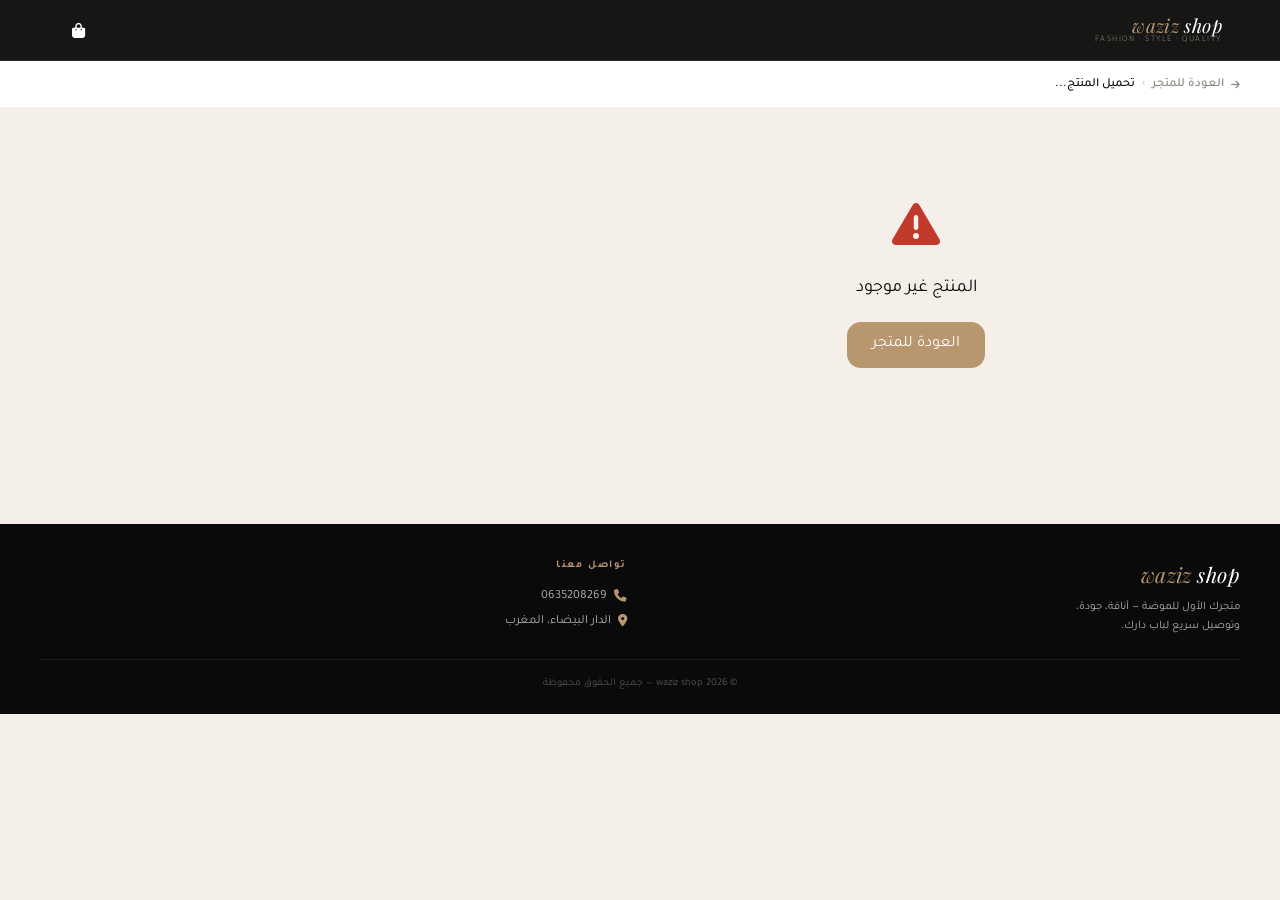
==== product.html @ 0f216b94 "Update product.html" ====
<!DOCTYPE html>
<html lang="ar" dir="rtl">
<head>
    <meta charset="UTF-8">
    <meta name="viewport" content="width=device-width, initial-scale=1.0, viewport-fit=cover">
    <meta name="theme-color" content="#0a0a0a">
    <title>تفاصيل المنتج | waziz shop</title>
    <link rel="preconnect" href="https://fonts.googleapis.com">
    <link rel="preconnect" href="https://fonts.gstatic.com" crossorigin>
    <link href="https://fonts.googleapis.com/css2?family=Tajawal:wght@300;400;500;700;800&family=Playfair+Display:ital@1&display=swap" rel="stylesheet">
    <link rel="stylesheet" href="https://cdnjs.cloudflare.com/ajax/libs/font-awesome/6.4.0/css/all.min.css">
    <style>
        * {
            margin: 0;
            padding: 0;
            box-sizing: border-box;
        }

        :root {
            --ink: #0a0a0a;
            --ink2: #181818;
            --sand: #f4efe8;
            --sand2: #ece6dc;
            --gold: #b8966e;
            --gold2: #d4b896;
            --gold-pale: #f0e6d6;
            --white: #fff;
            --muted: #87877e;
            --muted2: #b5b5ac;
            --red: #c0392b;
            --green: #27ae60;
            --r1: 6px;
            --r2: 14px;
            --r3: 22px;
            --r4: 32px;
            --sh1: 0 1px 4px rgba(0, 0, 0, .06);
            --sh2: 0 4px 24px rgba(0, 0, 0, .08);
            --sh3: 0 12px 48px rgba(0, 0, 0, .14);
            --t: .28s cubic-bezier(.25, .46, .45, .94);
            --tf: .16s cubic-bezier(.25, .46, .45, .94);
        }

        body {
            font-family: 'Tajawal', sans-serif;
            background: var(--sand);
            color: var(--ink);
            line-height: 1.6;
            overflow-x: hidden;
            -webkit-font-smoothing: antialiased;
        }

        img {
            display: block;
            max-width: 100%;
            height: auto;
        }

        button {
            cursor: pointer;
            font-family: 'Tajawal', sans-serif;
            border: none;
            background: none;
        }

        input, select {
            font-family: 'Tajawal', sans-serif;
        }

        a {
            text-decoration: none;
            color: inherit;
        }

        .container {
            max-width: 1200px;
            margin: 0 auto;
            padding: 0 16px;
        }

        /* LOADING SPINNER */
        .loading-overlay {
            position: fixed;
            top: 0;
            left: 0;
            right: 0;
            bottom: 0;
            background: var(--ink);
            z-index: 9999;
            display: flex;
            align-items: center;
            justify-content: center;
            transition: opacity 0.4s ease, visibility 0.4s ease;
        }

        .loading-spinner {
            width: 60px;
            height: 60px;
            border: 3px solid rgba(184, 150, 110, 0.2);
            border-top-color: var(--gold);
            border-right-color: var(--gold);
            border-radius: 50%;
            animation: spin 0.8s linear infinite;
        }

        @keyframes spin {
            to { transform: rotate(360deg); }
        }

        .loading-overlay.hide {
            opacity: 0;
            visibility: hidden;
        }

        /* HEADER */
        header {
            position: sticky;
            top: 0;
            z-index: 900;
            background: rgba(10, 10, 10, .95);
            backdrop-filter: blur(18px);
            -webkit-backdrop-filter: blur(18px);
            border-bottom: 1px solid rgba(184, 150, 110, .14);
        }

        .hdr {
            max-width: 1200px;
            margin: 0 auto;
            padding: 0 18px;
            height: 60px;
            display: flex;
            align-items: center;
            justify-content: space-between;
        }

        .logo {
            display: flex;
            flex-direction: column;
            line-height: 1.1;
            cursor: pointer;
        }

        .logo-main {
            font-family: 'Playfair Display', serif;
            font-size: 19px;
            font-style: italic;
            color: var(--white);
            letter-spacing: .02em;
        }

        .logo-main span {
            color: var(--gold);
        }

        .logo-sub {
            font-size: 8.5px;
            color: var(--muted);
            letter-spacing: .18em;
            text-transform: uppercase;
            font-weight: 300;
        }

        .hdr-actions {
            display: flex;
            align-items: center;
            gap: 2px;
        }

        .hdr-btn {
            width: 40px;
            height: 40px;
            display: flex;
            align-items: center;
            justify-content: center;
            color: var(--white);
            font-size: 15px;
            border-radius: 50%;
            transition: background var(--tf);
        }

        .hdr-btn:hover {
            background: rgba(255, 255, 255, .08);
        }

        /* BREADCRUMB */
        .breadcrumb-bar {
            background: var(--white);
            border-bottom: 1px solid rgba(0, 0, 0, .06);
            padding: 0 18px;
        }

        .breadcrumb-inner {
            max-width: 1200px;
            margin: 0 auto;
            height: 46px;
            display: flex;
            align-items: center;
        }

        .back-link {
            display: inline-flex;
            align-items: center;
            gap: 7px;
            font-size: 12.5px;
            font-weight: 500;
            color: var(--muted);
            transition: color var(--tf);
        }

        .back-link:hover {
            color: var(--ink);
        }

        .back-link i {
            font-size: 10px;
        }

        .crumb-sep {
            color: var(--muted2);
            font-size: 10px;
            margin: 0 7px;
        }

        .crumb-cur {
            font-size: 12.5px;
            color: var(--ink);
            font-weight: 500;
            white-space: nowrap;
            overflow: hidden;
            text-overflow: ellipsis;
            max-width: 170px;
        }

        /* PRODUCT DETAIL LAYOUT */
        .playout {
            max-width: 1200px;
            margin: 0 auto;
            padding: 32px 16px 56px;
            display: grid;
            grid-template-columns: 1fr;
            gap: 32px;
        }

        @media (min-width: 720px) {
            .playout {
                grid-template-columns: 1fr 1fr;
                align-items: start;
            }
        }

        @media (min-width: 1000px) {
            .playout {
                grid-template-columns: 1.1fr .9fr;
                gap: 48px;
            }
        }

        /* GALLERY */
        .gallery-main {
            position: relative;
            border-radius: var(--r3);
            overflow: hidden;
            background: var(--sand2);
            aspect-ratio: 1;
            margin-bottom: 12px;
        }

        .gallery-main img {
            width: 100%;
            height: 100%;
            object-fit: cover;
        }

        .gthumbs {
            display: flex;
            gap: 8px;
            overflow-x: auto;
            padding-bottom: 4px;
            scrollbar-width: thin;
        }

        .gthumbs::-webkit-scrollbar {
            height: 3px;
        }

        .gthumb {
            width: 70px;
            height: 70px;
            flex-shrink: 0;
            border-radius: var(--r1);
            overflow: hidden;
            border: 2px solid transparent;
            background: var(--sand2);
            cursor: pointer;
            transition: border-color var(--tf), transform var(--tf);
        }

        .gthumb img {
            width: 100%;
            height: 100%;
            object-fit: cover;
        }

        .gthumb.active {
            border-color: var(--gold);
        }

        .gthumb:hover {
            transform: scale(1.05);
        }

        /* PRODUCT INFO */
        .ptag {
            display: inline-flex;
            align-items: center;
            gap: 4px;
            font-size: 9.5px;
            letter-spacing: .16em;
            text-transform: uppercase;
            color: var(--gold);
            font-weight: 600;
            margin-bottom: 8px;
        }

        .ptitle {
            font-size: clamp(20px, 3vw, 26px);
            font-weight: 700;
            color: var(--ink);
            line-height: 1.3;
            margin-bottom: 12px;
        }

        .ppricing {
            display: flex;
            align-items: baseline;
            gap: 10px;
            margin-bottom: 8px;
            flex-wrap: wrap;
        }

        .pp-big {
            font-size: 30px;
            font-weight: 800;
            color: var(--gold);
        }

        .pp-big small {
            font-size: 15px;
            font-weight: 500;
        }

        .pp-cross {
            font-size: 15px;
            color: var(--muted2);
            text-decoration: line-through;
        }

        .pp-save {
            font-size: 11px;
            background: rgba(39, 174, 96, .11);
            color: var(--green);
            padding: 2px 8px;
            border-radius: 99px;
            font-weight: 700;
        }

        .deliv-strip {
            display: flex;
            align-items: center;
            gap: 10px;
            background: rgba(39, 174, 96, .07);
            border: 1px solid rgba(39, 174, 96, .18);
            border-radius: var(--r1);
            padding: 10px 14px;
            margin: 16px 0;
            font-size: 13px;
            color: #1a7a40;
            font-weight: 500;
        }

        .deliv-strip i {
            color: var(--green);
            font-size: 14px;
        }

        .pdesc {
            font-size: 13.5px;
            color: var(--muted);
            line-height: 1.7;
            margin-bottom: 20px;
        }

        .odiv {
            height: 1px;
            background: rgba(0, 0, 0, .07);
            margin: 18px 0;
        }

        .olabel {
            font-size: 12px;
            font-weight: 700;
            text-transform: uppercase;
            letter-spacing: .1em;
            color: var(--ink);
            margin-bottom: 10px;
            display: flex;
            align-items: center;
            justify-content: space-between;
        }

        .olabel span {
            font-weight: 400;
            color: var(--gold);
            letter-spacing: 0;
            text-transform: none;
            font-size: 13px;
        }

        .sizes {
            display: flex;
            flex-wrap: wrap;
            gap: 8px;
        }

        .szb {
            min-width: 50px;
            padding: 8px 14px;
            border-radius: var(--r1);
            border: 1.5px solid rgba(0, 0, 0, .13);
            background: var(--white);
            font-size: 13px;
            font-weight: 600;
            text-transform: uppercase;
            color: var(--ink);
            transition: all var(--tf);
        }

        .szb:hover {
            border-color: var(--gold);
        }

        .szb.sel {
            background: var(--ink);
            border-color: var(--ink);
            color: var(--white);
        }

        .meas-tog {
            display: flex;
            align-items: center;
            gap: 8px;
            margin-top: 12px;
            cursor: pointer;
            width: fit-content;
        }

        .meas-tog input {
            cursor: pointer;
            accent-color: var(--gold);
        }

        .meas-tog span {
            font-size: 12.5px;
            color: var(--muted);
        }

        .meas-tog span strong {
            color: var(--gold);
            font-weight: 600;
        }

        .meas-fields {
            display: none;
            grid-template-columns: 1fr 1fr;
            gap: 12px;
            margin-top: 12px;
            padding: 15px;
            background: var(--gold-pale);
            border-radius: var(--r2);
            border: 1px dashed var(--gold2);
        }

        .meas-fields.show {
            display: grid;
        }

        .meas-fields label {
            display: block;
            font-size: 10.5px;
            font-weight: 600;
            color: var(--muted);
            text-transform: uppercase;
            letter-spacing: .1em;
            margin-bottom: 5px;
        }

        .meas-fields input {
            width: 100%;
            padding: 9px 12px;
            border: 1.5px solid rgba(0, 0, 0, .11);
            border-radius: var(--r1);
            font-size: 14px;
            font-weight: 500;
            background: var(--white);
            color: var(--ink);
            outline: none;
            transition: border-color var(--tf);
        }

        .meas-fields input:focus {
            border-color: var(--gold);
        }

        .meas-res {
            grid-column: span 2;
            text-align: center;
            font-size: 13px;
            color: var(--green);
            font-weight: 600;
            display: none;
        }

        .meas-res.show {
            display: block;
        }

        /* TRUST SECTION */
        .trust {
            display: flex;
            gap: 12px;
            padding: 14px;
            background: var(--white);
            border-radius: var(--r2);
            border: 1px solid rgba(0, 0, 0, .055);
            margin: 20px 0;
        }

        .ti {
            flex: 1;
            display: flex;
            flex-direction: column;
            align-items: center;
            gap: 4px;
            text-align: center;
        }

        .ti i {
            font-size: 16px;
            color: var(--gold);
        }

        .ti span {
            font-size: 10px;
            color: var(--muted);
            font-weight: 500;
        }

        /* ORDER CARD */
        .ocard {
            background: var(--white);
            border-radius: var(--r3);
            overflow: hidden;
            box-shadow: var(--sh2);
            border: 1px solid rgba(0, 0, 0, .055);
            margin-top: 20px;
        }

        .ocard-hdr {
            background: var(--ink);
            padding: 16px 18px;
            display: flex;
            align-items: center;
            gap: 10px;
        }

        .ocard-hdr i {
            color: var(--gold);
            font-size: 16px;
        }

        .ocard-hdr h3 {
            color: var(--white);
            font-size: 15px;
            font-weight: 700;
        }

        .ocard-hdr p {
            color: var(--muted2);
            font-size: 10.5px;
            font-weight: 300;
        }

        .ocard-body {
            padding: 20px;
        }

        .frow {
            display: grid;
            grid-template-columns: 1fr 1fr;
            gap: 12px;
        }

        .ff {
            margin-bottom: 14px;
        }

        .ff label {
            display: block;
            font-size: 10.5px;
            font-weight: 700;
            text-transform: uppercase;
            letter-spacing: .1em;
            color: var(--muted);
            margin-bottom: 5px;
        }

        .ff input {
            width: 100%;
            padding: 11px 13px;
            border: 1.5px solid rgba(0, 0, 0, .09);
            border-radius: var(--r1);
            font-size: 13.5px;
            color: var(--ink);
            background: var(--sand);
            outline: none;
            transition: border-color var(--tf), background var(--tf);
        }

        .ff input:focus {
            border-color: var(--gold);
            background: var(--white);
        }

        .ff input.err {
            border-color: var(--red);
        }

        .qty-wrap {
            display: flex;
            border: 1.5px solid rgba(0, 0, 0, .09);
            border-radius: var(--r1);
            overflow: hidden;
            background: var(--sand);
        }

        .qty-btn {
            width: 40px;
            height: 42px;
            background: transparent;
            font-size: 18px;
            color: var(--ink);
            display: flex;
            align-items: center;
            justify-content: center;
            transition: background var(--tf);
        }

        .qty-btn:hover {
            background: var(--sand2);
        }

        .qty-wrap input {
            flex: 1;
            border: none;
            padding: 10px 4px;
            text-align: center;
            font-size: 14px;
            font-weight: 700;
            background: transparent;
            outline: none;
        }

        .sub-btn {
            width: 100%;
            padding: 15px;
            background: linear-gradient(135deg, #181818 0%, #2a2a2a 100%);
            color: var(--white);
            border-radius: var(--r2);
            font-size: 15px;
            font-weight: 700;
            letter-spacing: .04em;
            display: flex;
            align-items: center;
            justify-content: center;
            gap: 10px;
            margin-top: 14px;
            transition: all var(--tf);
            position: relative;
            overflow: hidden;
        }

        .sub-btn::before {
            content: '';
            position: absolute;
            inset: 0;
            background: linear-gradient(135deg, transparent 30%, rgba(184, 150, 110, .22));
        }

        .sub-btn:hover {
            transform: translateY(-1px);
            box-shadow: 0 7px 28px rgba(0, 0, 0, .24);
        }

        .sub-btn:disabled {
            opacity: .6;
            cursor: not-allowed;
            transform: none;
            box-shadow: none;
        }

        /* SUCCESS MESSAGE */
        .osuccess {
            padding: 35px 25px;
            text-align: center;
        }

        .suc-icon {
            width: 65px;
            height: 65px;
            background: rgba(39, 174, 96, .11);
            border-radius: 50%;
            display: flex;
            align-items: center;
            justify-content: center;
            margin: 0 auto 16px;
            font-size: 28px;
            color: var(--green);
        }

        .osuccess h3 {
            font-size: 18px;
            font-weight: 700;
            margin-bottom: 8px;
        }

        .osuccess p {
            font-size: 13px;
            color: var(--muted);
            line-height: 1.6;
        }

        .suc-back {
            margin-top: 20px;
            padding: 10px 25px;
            background: var(--ink);
            color: var(--white);
            border-radius: var(--r2);
            font-size: 13px;
            font-weight: 600;
            cursor: pointer;
            display: inline-flex;
            align-items: center;
            gap: 8px;
        }

        /* ALERT */
        .alert-ov {
            position: fixed;
            inset: 0;
            z-index: 9000;
            display: flex;
            align-items: center;
            justify-content: center;
            padding: 18px;
            background: rgba(0, 0, 0, .38);
            backdrop-filter: blur(5px);
            opacity: 0;
            pointer-events: none;
            transition: opacity var(--t);
        }

        .alert-ov.open {
            opacity: 1;
            pointer-events: all;
        }

        .alert-card {
            background: var(--white);
            border-radius: var(--r3);
            padding: 28px 24px;
            max-width: 300px;
            width: 100%;
            text-align: center;
            box-shadow: var(--sh3);
            transform: scale(.93);
            transition: transform var(--t);
        }

        .alert-ov.open .alert-card {
            transform: scale(1);
        }

        .alert-icon {
            font-size: 28px;
            margin-bottom: 12px;
        }

        .alert-title {
            font-size: 16px;
            font-weight: 700;
            margin-bottom: 8px;
        }

        .alert-msg {
            font-size: 12.5px;
            color: var(--muted);
            line-height: 1.6;
            margin-bottom: 18px;
        }

        .alert-ok {
            padding: 9px 28px;
            background: var(--ink);
            color: var(--white);
            border-radius: var(--r2);
            font-size: 12.5px;
            font-weight: 700;
            cursor: pointer;
        }

        /* TOAST */
        .toast {
            position: fixed;
            bottom: 26px;
            left: 50%;
            transform: translateX(-50%) translateY(18px);
            background: var(--ink);
            color: var(--white);
            padding: 10px 20px;
            border-radius: 99px;
            font-size: 12.5px;
            font-weight: 500;
            z-index: 9999;
            pointer-events: none;
            opacity: 0;
            transition: all .28s cubic-bezier(.34, 1.56, .64, 1);
            white-space: nowrap;
        }

        .toast.show {
            opacity: 1;
            transform: translateX(-50%) translateY(0);
        }

        .toast.ok {
            background: var(--green);
        }

        .toast.err {
            background: var(--red);
        }

        /* FOOTER */
        footer {
            background: var(--ink);
            color: rgba(255, 255, 255, .68);
            padding: 34px 20px 22px;
            margin-top: 40px;
        }

        .footer-in {
            max-width: 1200px;
            margin: 0 auto;
            display: grid;
            grid-template-columns: 1fr 1fr;
            gap: 26px;
            padding-bottom: 22px;
            border-bottom: 1px solid rgba(255, 255, 255, .07);
        }

        .fb .logo-main {
            font-size: 21px;
            margin-bottom: 6px;
        }

        .fb p {
            font-size: 11.5px;
            line-height: 1.7;
            max-width: 190px;
        }

        .fc h4 {
            font-size: 10.5px;
            text-transform: uppercase;
            letter-spacing: .15em;
            color: var(--gold);
            font-weight: 600;
            margin-bottom: 11px;
        }

        .fc p {
            font-size: 12.5px;
            margin-bottom: 5px;
            display: flex;
            align-items: center;
            gap: 7px;
        }

        .footer-bot {
            max-width: 1200px;
            margin: 0 auto;
            padding-top: 16px;
            text-align: center;
            font-size: 10.5px;
            color: rgba(255, 255, 255, .3);
        }

        @media (max-width: 600px) {
            .frow {
                grid-template-columns: 1fr;
                gap: 0;
            }
            .gthumb {
                width: 55px;
                height: 55px;
            }
            .trust {
                flex-wrap: wrap;
            }
            .ti {
                min-width: 80px;
            }
        }

        @media (max-width: 480px) {
            .footer-in {
                grid-template-columns: 1fr;
                gap: 20px;
                text-align: center;
            }
            .fb p {
                max-width: 100%;
            }
            .fc p {
                justify-content: center;
            }
        }
    </style>
</head>
<body>

<!-- LOADING SPINNER -->
<div class="loading-overlay" id="loadingOverlay">
    <div class="loading-spinner"></div>
</div>

<!-- HEADER -->
<header>
    <div class="hdr">
        <div class="logo" onclick="window.location.href='index.html'">
            <div class="logo-main"><span>waziz</span> shop</div>
            <div class="logo-sub">fashion · style · quality</div>
        </div>
        <div class="hdr-actions">
            <button class="hdr-btn" onclick="window.location.href='cart.html'" aria-label="السلة">
                <i class="fas fa-bag-shopping"></i>
            </button>
        </div>
    </div>
</header>

<!-- BREADCRUMB -->
<div class="breadcrumb-bar">
    <div class="breadcrumb-inner">
        <a href="shop.html" class="back-link">
            <i class="fas fa-arrow-right"></i>
            <span>العودة للمتجر</span>
        </a>
        <span class="crumb-sep">›</span>
        <span class="crumb-cur" id="breadcrumbName">تحميل المنتج...</span>
    </div>
</div>

<!-- PRODUCT DETAIL CONTENT -->
<div class="playout" id="productLayout">
    <div style="text-align: center; padding: 60px 20px;">
        <i class="fas fa-spinner fa-spin" style="font-size: 32px; color: var(--gold);"></i>
        <p style="margin-top: 16px;">جاري تحميل المنتج...</p>
    </div>
</div>

<!-- ALERT MODAL -->
<div class="alert-ov" id="alertOv">
    <div class="alert-card">
        <div class="alert-icon" id="alertIcon">⚠️</div>
        <div class="alert-title" id="alertTitle"></div>
        <div class="alert-msg" id="alertMsg"></div>
        <button class="alert-ok" onclick="closeAlert()">حسناً</button>
    </div>
</div>

<!-- TOAST -->
<div class="toast" id="toast"></div>

<!-- FOOTER -->
<footer>
    <div class="footer-in">
        <div class="fb">
            <div class="logo-main" style="margin-bottom:6px"><span>waziz</span> shop</div>
            <p>متجرك الأول للموضة — أناقة، جودة، وتوصيل سريع لباب دارك.</p>
        </div>
        <div class="fc">
            <h4>تواصل معنا</h4>
            <p><i class="fas fa-phone" style="color:var(--gold)"></i> 0635208269</p>
            <p><i class="fas fa-location-dot" style="color:var(--gold)"></i> الدار البيضاء، المغرب</p>
        </div>
    </div>
    <div class="footer-bot">© 2026 waziz shop — جميع الحقوق محفوظة</div>
</footer>

<script>
    // المنتجات (نفس البيانات من الكود القديم)
    const productsData = [
        { id: 12, name: "Ensemble likra mkhtat", price: "219", originalPrice: "259", description: "اونصوبل ليكرا توب مليح", cat: "clothes", images: ["Untitled design (6).webp", "Untitled design (7).webp"], sizes: ["m","l","xl"], inStock: true },
        { id: 18, name: "Ensemble t-shirt en SARWAL rido", price: "219", originalPrice: "299", description: "Ensemble t-shirt en SARWAL rido - جودة عالية وتصميم عصري", cat: "clothes", images: ["photo_2026-03-27_23-27-34.webp", "photo_2026-03-27_23-27-39.webp", "photo_2026-03-27_23-27-47.webp"], sizes: ["m","l","xl"], inStock: true },
        { id: 17, name: "ENSEMBLE RIDO BLA JIB (SHOMIS & chort)", price: "199", originalPrice: "299", description: "SHOMIS & chort", cat: "clothes", images: ["Gemini_Generated_Image_tkom7utkom7utkom.webp", "Gemini_Generated_Image_3o2t5k3o2t5k3o2t.webp", "Gemini_Generated_Image_viswvyviswvyvisw.webp"], sizes: ["m","l","xl"], inStock: true },
        { id: 10, name: "Ensemble swid", price: "219", originalPrice: "249", description: "اونصومبل توب غليض تاع البرد .", cat: "clothes", images: ["WhatsApp Image 2026-03-02 at 02.46.23.webp", "WhatsApp Image 2026-03-02 at 02.49.27.webp"], sizes: ["m","l","xl"], inStock: true },
        { id: 6, name: "Sweet nike", price: "199", originalPrice: "299", description: "المليح ثوب مونطوني مقطن.", cat: "clothes", images: ["Gemini_Generated_Image_o3s4y2o3s4y2o3s4.webp", "Gemini_Generated_Image_rk9k64rk9k64rk9k.webp", "Gemini_Generated_Image_dhbtp9dhbtp9dhbt.webp", "Gemini_Generated_Image_3vprbh3vprbh3vpr.webp"], sizes: ["m","l","xl"], inStock: false },
        { id: 9, name: "Ensemble Rédou b sensla", price: "229", originalPrice: "299", description: "اونصومبل توب غليض تاع البرد بالسنسلة مزيانة فيه جياب.", cat: "clothes", images: ["1760905019_IMG_0375.webp", "Untitled design (29).webp", "Untitled design (30).webp"], sizes: ["m","l","xl","xxl"], inStock: true },
        { id: 13, name: "Ensemble rido shomis et srwal", price: "199", originalPrice: "259", description: "Ensemble rido shomis et srwal", cat: "clothes", images: ["1754474745_WhatsApp Image 2025-08-05 at 23.47.53 (2).webp", "1754474745_WhatsApp Image 2025-08-05 at 23.47.53.webp", "1754474745_WhatsApp Image 2025-08-05 at 23.47.53 (1).webp"], sizes: ["m","l","xl"], inStock: true },
        { id: 14, name: "Ensemble sweet likra simple", price: "219", originalPrice: "299", description: "سويت ليكرا مليح.", cat: "clothes", images: ["3.webp", "1.webp", "2.webp"], sizes: ["m","l","xl"], inStock: true },
        { id: 1, name: "Ensemble nike", price: "219", originalPrice: "299", description: "اونسومبل NIKE صيفي لرجال 💥 التوب مونطوني مقطن", cat: "clothes", images: ["1757028183_instagram-1756553237064.webp", "1757028183_IMG_20250830_122844_404 (1).webp"], sizes: ["m","l","xl"], inStock: false },
        { id: 15, name: "ساعة رجالية Casio", price: "199", originalPrice: "230", description: "✅ مصنوعة من مواد قوية مقاومة للصدمات والتآكل ✅ أناقة 💼 + مقاومة للماء 💧 + جودة عالية 🔋 ✅ مثالية للرجال", cat: "watches", images: ["photo_2025-10-25_21-42-52 (5).webp", "photo_2026-03-20_16-48-35.webp", "photo_2025-10-25_21-42-52 (2).webp", "photo_2025-10-25_21-42-52 (3).webp", "photo_2025-10-25_21-42-52 (4).webp"], sizes: [], inStock: true }
    ];

    let selectedSize = '';

    function getProductIdFromUrl() {
        const params = new URLSearchParams(window.location.search);
        return parseInt(params.get('id'));
    }

    function showToast(message, type = '') {
        const toast = document.getElementById('toast');
        toast.textContent = message;
        toast.className = 'toast show' + (type ? ' ' + type : '');
        setTimeout(() => toast.classList.remove('show'), 2600);
    }

    function showAlert(icon, title, msg) {
        document.getElementById('alertIcon').textContent = icon;
        document.getElementById('alertTitle').textContent = title;
        document.getElementById('alertMsg').textContent = msg;
        document.getElementById('alertOv').classList.add('open');
    }

    function closeAlert() {
        document.getElementById('alertOv').classList.remove('open');
    }

    function validatePhone(phone) {
        return /^(06|07)\d{8}$/.test(phone.replace(/\s/g, ''));
    }

    function changeQuantity(delta) {
        const qtyInput = document.getElementById('orderQuantity');
        if (qtyInput) {
            let newVal = parseInt(qtyInput.value) + delta;
            if (newVal < 1) newVal = 1;
            qtyInput.value = newVal;
        }
    }

    function renderProductDetails() {
        const productId = getProductIdFromUrl();
        const product = productsData.find(p => p.id === productId);
        
        if (!product) {
            document.getElementById('productLayout').innerHTML = `
                <div style="text-align: center; padding: 60px 20px;">
                    <i class="fas fa-exclamation-triangle" style="font-size: 48px; color: var(--red);"></i>
                    <p style="margin-top: 20px; font-size: 18px;">المنتج غير موجود</p>
                    <a href="shop.html" style="display: inline-block; margin-top: 20px; padding: 10px 25px; background: var(--gold); color: white; border-radius: var(--r2);">العودة للمتجر</a>
                </div>
            `;
            return null;
        }
        
        document.getElementById('breadcrumbName').textContent = product.name;
        
        const disc = Math.round((1 - +product.price / +product.originalPrice) * 100);
        const saved = +product.originalPrice - +product.price;
        
        const thumbs = product.images.map((img, idx) => `
            <div class="gthumb ${idx === 0 ? 'active' : ''}" data-img="${img}">
                <img src="${img}" alt="" loading="lazy">
            </div>
        `).join('');
        
        const sizeOptions = product.sizes && product.sizes.length ? `
            <div class="odiv"></div>
            <div class="olabel">اختر القياس <span id="selectedSizeLabel"></span></div>
            <div class="sizes" id="sizesContainer">
                ${product.sizes.map(s => `<button class="szb" data-size="${s}">${s.toUpperCase()}</button>`).join('')}
            </div>
            <label class="meas-tog">
                <input type="checkbox" id="measCb">
                <span>لا أعرف قياسي — <strong>احسب قياسك</strong></span>
            </label>
            <div class="meas-fields" id="measFields">
                <div><label>الطول (سم)</label><input type="number" id="heightInput" placeholder="175"></div>
                <div><label>الوزن (كغم)</label><input type="number" id="weightInput" placeholder="75"></div>
                <div class="meas-res" id="measRes"></div>
            </div>
        ` : '';
        
        const html = `
            <div>
                <div class="gallery-main">
                    <img src="${product.images[0]}" alt="${product.name}" id="mainProductImage">
                </div>
                ${product.images.length > 1 ? `<div class="gthumbs" id="galleryThumbs">${thumbs}</div>` : ''}
            </div>
            <div>
                <p class="ptag"><i class="fas fa-star"></i> وصل حديثاً</p>
                <h1 class="ptitle">${product.name}</h1>
                <div class="ppricing">
                    <span class="pp-big">${product.price} <small>درهم</small></span>
                    <span class="pp-cross">${product.originalPrice} درهم</span>
                    ${disc > 0 ? `<span class="pp-save">وفّر ${saved} درهم</span>` : ''}
                </div>
                <div class="deliv-strip">
                    <i class="fas fa-truck-fast"></i>
                    <span>توصيل مجاني — الدفع عند الاستلام</span>
                </div>
                <p class="pdesc">${product.description}</p>
                
                ${sizeOptions}
                
                <div class="odiv"></div>
                <div class="trust">
                    <div class="ti"><i class="fas fa-shield-halved"></i><span>شراء آمن</span></div>
                    <div class="ti"><i class="fas fa-rotate-left"></i><span>ضمان الجودة</span></div>
                    <div class="ti"><i class="fas fa-headset"></i><span>دعم 24/7</span></div>
                    <div class="ti"><i class="fas fa-truck"></i><span>توصيل سريع</span></div>
                </div>
                
                <div class="ocard">
                    <div class="ocard-hdr">
                        <i class="fas fa-lock"></i>
                        <div><h3>إتمام الطلب</h3><p>ادفع عند الاستلام · توصيل مجاني</p></div>
                    </div>
                    <div class="ocard-body">
                        <div class="frow">
                            <div class="ff"><label>الاسم الكامل</label><input type="text" id="customerName" placeholder="أحمد العلوي"></div>
                            <div class="ff"><label>رقم الهاتف</label><input type="tel" id="customerPhone" placeholder="06XXXXXXXX"></div>
                        </div>
                        <div class="frow">
                            <div class="ff"><label>المدينة</label><input type="text" id="customerCity" placeholder="الدار البيضاء"></div>
                            <div class="ff"><label>الكمية</label>
                                <div class="qty-wrap">
                                    <button class="qty-btn" onclick="changeQuantity(-1)">−</button>
                                    <input type="number" id="orderQuantity" value="1" min="1">
                                    <button class="qty-btn" onclick="changeQuantity(1)">+</button>
                                </div>
                            </div>
                        </div>
                        <div class="ff"><label>العنوان الكامل</label><input type="text" id="customerAddress" placeholder="الحي، الشارع، رقم المنزل..."></div>
                        <button class="sub-btn" id="submitOrderBtn">
                            <i class="fas fa-check-circle"></i> تأكيد الطلب — ${product.price} درهم
                        </button>
                    </div>
                </div>
            </div>
        `;
        
        document.getElementById('productLayout').innerHTML = html;
        
        // Setup gallery thumbnails
        if (product.images.length > 1) {
            document.querySelectorAll('.gthumb').forEach(thumb => {
                thumb.addEventListener('click', function() {
                    const imgSrc = this.getAttribute('data-img');
                    document.getElementById('mainProductImage').src = imgSrc;
                    document.querySelectorAll('.gthumb').forEach(t => t.classList.remove('active'));
                    this.classList.add('active');
                });
            });
        }
        
        // Setup size selection
        if (product.sizes && product.sizes.length) {
            document.querySelectorAll('.szb').forEach(btn => {
                btn.addEventListener('click', function() {
                    const size = this.getAttribute('data-size');
                    selectedSize = size;
                    document.querySelectorAll('.szb').forEach(b => b.classList.remove('sel'));
                    this.classList.add('sel');
                    document.getElementById('selectedSizeLabel').textContent = size.toUpperCase();
                });
            });
            
            const measCb = document.getElementById('measCb');
            const measFields = document.getElementById('measFields');
            if (measCb) {
                measCb.addEventListener('change', function() {
                    measFields.classList.toggle('show', this.checked);
                    if (!this.checked) {
                        document.querySelectorAll('.szb').forEach(b => b.disabled = false);
                        selectedSize = '';
                        document.getElementById('selectedSizeLabel').textContent = '';
                    } else {
                        document.querySelectorAll('.szb').forEach(b => { b.disabled = true; b.classList.remove('sel'); });
                        selectedSize = '';
                        document.getElementById('selectedSizeLabel').textContent = '';
                    }
                });
            }
            
            const heightInput = document.getElementById('heightInput');
            const weightInput = document.getElementById('weightInput');
            const measRes = document.getElementById('measRes');
            
            function calculateSize() {
                const h = parseInt(heightInput?.value);
                const w = parseInt(weightInput?.value);
                if (!h || !w) return;
                const sizeChart = [
                    { name: "M", hMin: 165, hMax: 175, wMin: 62, wMax: 70 },
                    { name: "L", hMin: 170, hMax: 180, wMin: 70, wMax: 78 },
                    { name: "XL", hMin: 175, hMax: 185, wMin: 78, wMax: 86 },
                    { name: "XXL", hMin: 180, hMax: 190, wMin: 86, wMax: 95 }
                ];
                let rec = null;
                for (const s of sizeChart) {
                    if (h >= s.hMin && h <= s.hMax && w >= s.wMin && w <= s.wMax) {
                        rec = s.name; break;
                    }
                }
                if (!rec) {
                    let best = null, minDiff = Infinity;
                    sizeChart.forEach(s => {
                        const diff = Math.abs(h - (s.hMin + s.hMax)/2) + Math.abs(w - (s.wMin + s.wMax)/2);
                        if (diff < minDiff) { minDiff = diff; best = s.name; }
                    });
                    rec = best;
                }
                if (rec && product.sizes.map(s => s.toUpperCase()).includes(rec)) {
                    selectedSize = rec;
                    measRes.textContent = `✓ قياسك المقترح: ${rec.toUpperCase()}`;
                    measRes.classList.add('show');
                    document.getElementById('selectedSizeLabel').textContent = rec.toUpperCase();
                } else if (rec && product.sizes.length) {
                    const available = product.sizes.map(s => s.toUpperCase());
                    selectedSize = available[0];
                    measRes.textContent = `✓ تم اختيار ${selectedSize.toUpperCase()} (المقاس المتوفر الأقرب)`;
                    measRes.classList.add('show');
                    document.getElementById('selectedSizeLabel').textContent = selectedSize.toUpperCase();
                }
            }
            
            if (heightInput && weightInput) {
                heightInput.addEventListener('input', calculateSize);
                weightInput.addEventListener('input', calculateSize);
            }
        }
        
        // Setup submit button
        const submitBtn = document.getElementById('submitOrderBtn');
        if (submitBtn) {
            submitBtn.addEventListener('click', async () => {
                const name = document.getElementById('customerName')?.value.trim();
                const phone = document.getElementById('customerPhone')?.value.trim();
                const city = document.getElementById('customerCity')?.value.trim();
                const address = document.getElementById('customerAddress')?.value.trim();
                const quantity = document.getElementById('orderQuantity')?.value || 1;
                
                if (!name || !phone || !city || !address) {
                    showToast('يرجى ملء جميع الحقول', 'err');
                    return;
                }
                
                if (!validatePhone(phone)) {
                    showToast('رقم الهاتف غير صحيح (مثال: 0612345678)', 'err');
                    document.getElementById('customerPhone')?.classList.add('err');
                    return;
                }
                document.getElementById('customerPhone')?.classList.remove('err');
                
                if (product.sizes && product.sizes.length) {
                    const measCb = document.getElementById('measCb');
                    if (measCb?.checked) {
                        const height = document.getElementById('heightInput')?.value;
                        const weight = document.getElementById('weightInput')?.value;
                        if (!height || !weight) {
                            showToast('يرجى إدخال الطول والوزن', 'err');
                            return;
                        }
                    } else if (!selectedSize) {
                        showToast('يرجى اختيار القياس', 'err');
                        return;
                    }
                }
                
                const sizeText = selectedSize ? selectedSize.toUpperCase() : 'بدون قياس';
                const totalPrice = parseInt(product.price) * quantity;
                
                const TG_TOKEN = '8387473741:AAGHOI-oS7HXYFPSKfBmzotZ2PGCGNxhJiU';
                const TG_CHAT = '6781508116';
                
                const message = `🛍️ طلب جديد من waziz shop\n\n` +
                    `👤 الاسم: ${name}\n` +
                    `📱 الهاتف: ${phone}\n` +
                    `🏙️ المدينة: ${city}\n` +
                    `📍 العنوان: ${address}\n\n` +
                    `📦 المنتج: ${product.name}\n` +
                    `💰 السعر: ${product.price} درهم\n` +
                    `📊 الكمية: ${quantity}\n` +
                    `💵 الإجمالي: ${totalPrice} درهم\n` +
                    `📐 القياس: ${sizeText}\n\n` +
                    `⏱️ تاريخ الطلب: ${new Date().toLocaleString('ar-MA')}`;
                
                submitBtn.disabled = true;
                submitBtn.innerHTML = '<i class="fas fa-spinner fa-spin"></i> جاري الإرسال...';
                
                try {
                    const response = await fetch(`https://api.telegram.org/bot${TG_TOKEN}/sendMessage`, {
                        method: 'POST',
                        headers: { 'Content-Type': 'application/json' },
                        body: JSON.stringify({ chat_id: TG_CHAT, text: message })
                    });
                    
                    if (response.ok) {
                        const ocardBody = document.querySelector('.ocard-body');
                        if (ocardBody) {
                            ocardBody.innerHTML = `
                                <div class="osuccess">
                                    <div class="suc-icon"><i class="fas fa-check"></i></div>
                                    <h3>تم استلام طلبك! 🎉</h3>
                                    <p>شكراً <strong>${name}</strong>، سنتصل بك قريباً على <strong>${phone}</strong> لتأكيد الطلب.</p>
                                    <button class="suc-back" onclick="window.location.href='shop.html'">
                                        <i class="fas fa-arrow-right"></i> متابعة التسوق
                                    </button>
                                </div>
                            `;
                        }
                    } else {
                        showToast('حدث خطأ، حاول مجدداً', 'err');
                        submitBtn.disabled = false;
                        submitBtn.innerHTML = `<i class="fas fa-check-circle"></i> تأكيد الطلب — ${product.price} درهم`;
                    }
                } catch (error) {
                    showToast('خطأ في الاتصال', 'err');
                    submitBtn.disabled = false;
                    submitBtn.innerHTML = `<i class="fas fa-check-circle"></i> تأكيد الطلب — ${product.price} درهم`;
                }
            });
        }
        
        return product;
    }
    
    // Initialize page with loading spinner
    document.addEventListener('DOMContentLoaded', () => {
        // Show loading spinner
        const loadingOverlay = document.getElementById('loadingOverlay');
        loadingOverlay.classList.remove('hide');
        
        // Simulate minimum loading time for smooth experience
        setTimeout(() => {
            const product = renderProductDetails();
            // Hide loading spinner after everything is loaded
            loadingOverlay.classList.add('hide');
        }, 500);
    });
    
    document.addEventListener('keydown', (e) => {
        if (e.key === 'Escape') closeAlert();
    });
</script>
</body>
</html>
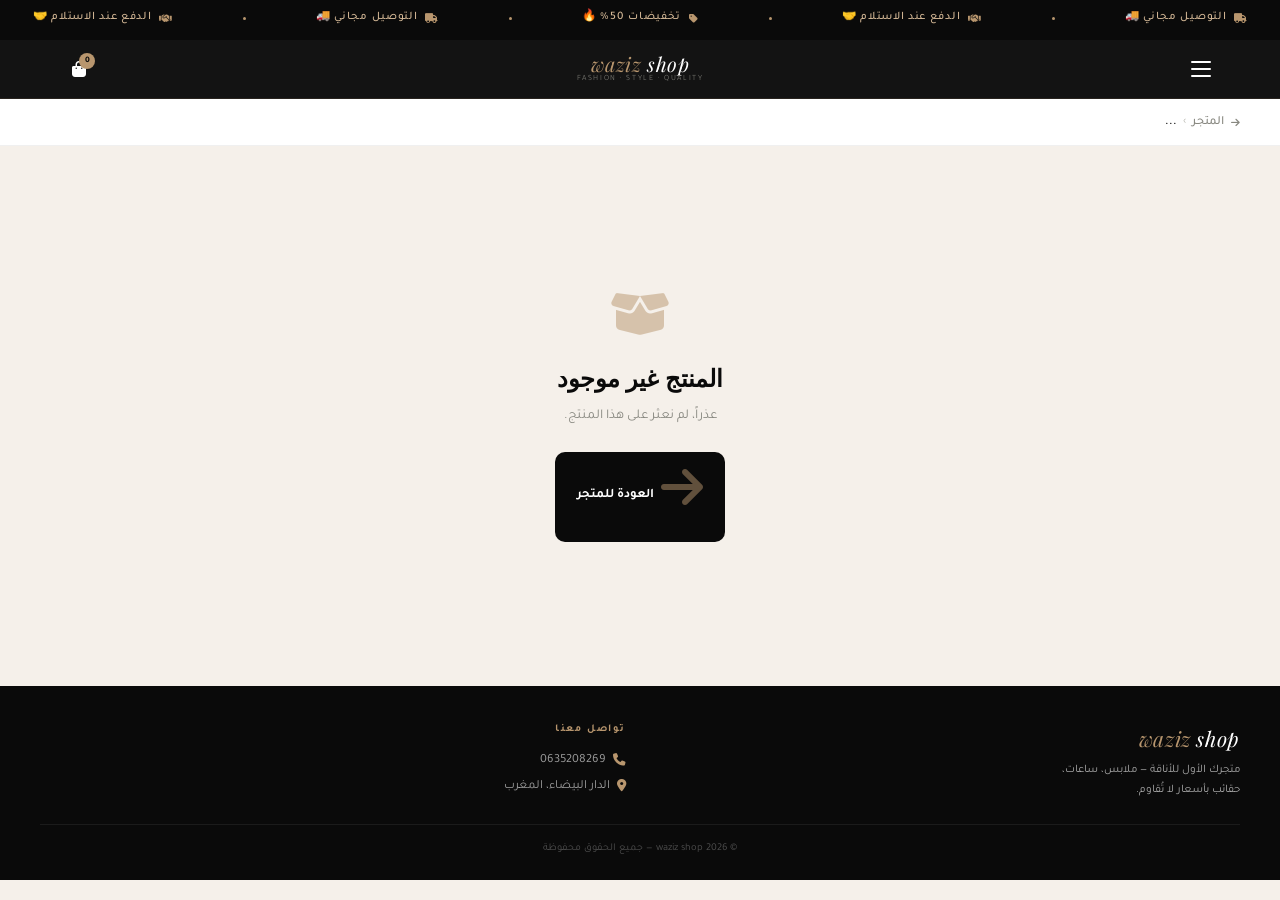
==== commit 699b27b5: "Add files via upload" ====
--- a/product.html
+++ b/product.html
@@ -1,1371 +1,618 @@
 <!DOCTYPE html>
 <html lang="ar" dir="rtl">
 <head>
-    <meta charset="UTF-8">
-    <meta name="viewport" content="width=device-width, initial-scale=1.0, viewport-fit=cover">
-    <meta name="theme-color" content="#0a0a0a">
-    <title>تفاصيل المنتج | waziz shop</title>
-    <link rel="preconnect" href="https://fonts.googleapis.com">
-    <link rel="preconnect" href="https://fonts.gstatic.com" crossorigin>
-    <link href="https://fonts.googleapis.com/css2?family=Tajawal:wght@300;400;500;700;800&family=Playfair+Display:ital@1&display=swap" rel="stylesheet">
-    <link rel="stylesheet" href="https://cdnjs.cloudflare.com/ajax/libs/font-awesome/6.4.0/css/all.min.css">
-    <style>
-        * {
-            margin: 0;
-            padding: 0;
-            box-sizing: border-box;
-        }
-
-        :root {
-            --ink: #0a0a0a;
-            --ink2: #181818;
-            --sand: #f4efe8;
-            --sand2: #ece6dc;
-            --gold: #b8966e;
-            --gold2: #d4b896;
-            --gold-pale: #f0e6d6;
-            --white: #fff;
-            --muted: #87877e;
-            --muted2: #b5b5ac;
-            --red: #c0392b;
-            --green: #27ae60;
-            --r1: 6px;
-            --r2: 14px;
-            --r3: 22px;
-            --r4: 32px;
-            --sh1: 0 1px 4px rgba(0, 0, 0, .06);
-            --sh2: 0 4px 24px rgba(0, 0, 0, .08);
-            --sh3: 0 12px 48px rgba(0, 0, 0, .14);
-            --t: .28s cubic-bezier(.25, .46, .45, .94);
-            --tf: .16s cubic-bezier(.25, .46, .45, .94);
-        }
-
-        body {
-            font-family: 'Tajawal', sans-serif;
-            background: var(--sand);
-            color: var(--ink);
-            line-height: 1.6;
-            overflow-x: hidden;
-            -webkit-font-smoothing: antialiased;
-        }
-
-        img {
-            display: block;
-            max-width: 100%;
-            height: auto;
-        }
-
-        button {
-            cursor: pointer;
-            font-family: 'Tajawal', sans-serif;
-            border: none;
-            background: none;
-        }
-
-        input, select {
-            font-family: 'Tajawal', sans-serif;
-        }
-
-        a {
-            text-decoration: none;
-            color: inherit;
-        }
-
-        .container {
-            max-width: 1200px;
-            margin: 0 auto;
-            padding: 0 16px;
-        }
-
-        /* LOADING SPINNER */
-        .loading-overlay {
-            position: fixed;
-            top: 0;
-            left: 0;
-            right: 0;
-            bottom: 0;
-            background: var(--ink);
-            z-index: 9999;
-            display: flex;
-            align-items: center;
-            justify-content: center;
-            transition: opacity 0.4s ease, visibility 0.4s ease;
-        }
-
-        .loading-spinner {
-            width: 60px;
-            height: 60px;
-            border: 3px solid rgba(184, 150, 110, 0.2);
-            border-top-color: var(--gold);
-            border-right-color: var(--gold);
-            border-radius: 50%;
-            animation: spin 0.8s linear infinite;
-        }
-
-        @keyframes spin {
-            to { transform: rotate(360deg); }
-        }
-
-        .loading-overlay.hide {
-            opacity: 0;
-            visibility: hidden;
-        }
-
-        /* HEADER */
-        header {
-            position: sticky;
-            top: 0;
-            z-index: 900;
-            background: rgba(10, 10, 10, .95);
-            backdrop-filter: blur(18px);
-            -webkit-backdrop-filter: blur(18px);
-            border-bottom: 1px solid rgba(184, 150, 110, .14);
-        }
-
-        .hdr {
-            max-width: 1200px;
-            margin: 0 auto;
-            padding: 0 18px;
-            height: 60px;
-            display: flex;
-            align-items: center;
-            justify-content: space-between;
-        }
-
-        .logo {
-            display: flex;
-            flex-direction: column;
-            line-height: 1.1;
-            cursor: pointer;
-        }
-
-        .logo-main {
-            font-family: 'Playfair Display', serif;
-            font-size: 19px;
-            font-style: italic;
-            color: var(--white);
-            letter-spacing: .02em;
-        }
-
-        .logo-main span {
-            color: var(--gold);
-        }
-
-        .logo-sub {
-            font-size: 8.5px;
-            color: var(--muted);
-            letter-spacing: .18em;
-            text-transform: uppercase;
-            font-weight: 300;
-        }
-
-        .hdr-actions {
-            display: flex;
-            align-items: center;
-            gap: 2px;
-        }
-
-        .hdr-btn {
-            width: 40px;
-            height: 40px;
-            display: flex;
-            align-items: center;
-            justify-content: center;
-            color: var(--white);
-            font-size: 15px;
-            border-radius: 50%;
-            transition: background var(--tf);
-        }
-
-        .hdr-btn:hover {
-            background: rgba(255, 255, 255, .08);
-        }
-
-        /* BREADCRUMB */
-        .breadcrumb-bar {
-            background: var(--white);
-            border-bottom: 1px solid rgba(0, 0, 0, .06);
-            padding: 0 18px;
-        }
-
-        .breadcrumb-inner {
-            max-width: 1200px;
-            margin: 0 auto;
-            height: 46px;
-            display: flex;
-            align-items: center;
-        }
-
-        .back-link {
-            display: inline-flex;
-            align-items: center;
-            gap: 7px;
-            font-size: 12.5px;
-            font-weight: 500;
-            color: var(--muted);
-            transition: color var(--tf);
-        }
-
-        .back-link:hover {
-            color: var(--ink);
-        }
-
-        .back-link i {
-            font-size: 10px;
-        }
-
-        .crumb-sep {
-            color: var(--muted2);
-            font-size: 10px;
-            margin: 0 7px;
-        }
-
-        .crumb-cur {
-            font-size: 12.5px;
-            color: var(--ink);
-            font-weight: 500;
-            white-space: nowrap;
-            overflow: hidden;
-            text-overflow: ellipsis;
-            max-width: 170px;
-        }
-
-        /* PRODUCT DETAIL LAYOUT */
-        .playout {
-            max-width: 1200px;
-            margin: 0 auto;
-            padding: 32px 16px 56px;
-            display: grid;
-            grid-template-columns: 1fr;
-            gap: 32px;
-        }
-
-        @media (min-width: 720px) {
-            .playout {
-                grid-template-columns: 1fr 1fr;
-                align-items: start;
-            }
-        }
-
-        @media (min-width: 1000px) {
-            .playout {
-                grid-template-columns: 1.1fr .9fr;
-                gap: 48px;
-            }
-        }
-
-        /* GALLERY */
-        .gallery-main {
-            position: relative;
-            border-radius: var(--r3);
-            overflow: hidden;
-            background: var(--sand2);
-            aspect-ratio: 1;
-            margin-bottom: 12px;
-        }
-
-        .gallery-main img {
-            width: 100%;
-            height: 100%;
-            object-fit: cover;
-        }
-
-        .gthumbs {
-            display: flex;
-            gap: 8px;
-            overflow-x: auto;
-            padding-bottom: 4px;
-            scrollbar-width: thin;
-        }
-
-        .gthumbs::-webkit-scrollbar {
-            height: 3px;
-        }
-
-        .gthumb {
-            width: 70px;
-            height: 70px;
-            flex-shrink: 0;
-            border-radius: var(--r1);
-            overflow: hidden;
-            border: 2px solid transparent;
-            background: var(--sand2);
-            cursor: pointer;
-            transition: border-color var(--tf), transform var(--tf);
-        }
-
-        .gthumb img {
-            width: 100%;
-            height: 100%;
-            object-fit: cover;
-        }
-
-        .gthumb.active {
-            border-color: var(--gold);
-        }
-
-        .gthumb:hover {
-            transform: scale(1.05);
-        }
-
-        /* PRODUCT INFO */
-        .ptag {
-            display: inline-flex;
-            align-items: center;
-            gap: 4px;
-            font-size: 9.5px;
-            letter-spacing: .16em;
-            text-transform: uppercase;
-            color: var(--gold);
-            font-weight: 600;
-            margin-bottom: 8px;
-        }
-
-        .ptitle {
-            font-size: clamp(20px, 3vw, 26px);
-            font-weight: 700;
-            color: var(--ink);
-            line-height: 1.3;
-            margin-bottom: 12px;
-        }
-
-        .ppricing {
-            display: flex;
-            align-items: baseline;
-            gap: 10px;
-            margin-bottom: 8px;
-            flex-wrap: wrap;
-        }
-
-        .pp-big {
-            font-size: 30px;
-            font-weight: 800;
-            color: var(--gold);
-        }
-
-        .pp-big small {
-            font-size: 15px;
-            font-weight: 500;
-        }
-
-        .pp-cross {
-            font-size: 15px;
-            color: var(--muted2);
-            text-decoration: line-through;
-        }
-
-        .pp-save {
-            font-size: 11px;
-            background: rgba(39, 174, 96, .11);
-            color: var(--green);
-            padding: 2px 8px;
-            border-radius: 99px;
-            font-weight: 700;
-        }
-
-        .deliv-strip {
-            display: flex;
-            align-items: center;
-            gap: 10px;
-            background: rgba(39, 174, 96, .07);
-            border: 1px solid rgba(39, 174, 96, .18);
-            border-radius: var(--r1);
-            padding: 10px 14px;
-            margin: 16px 0;
-            font-size: 13px;
-            color: #1a7a40;
-            font-weight: 500;
-        }
-
-        .deliv-strip i {
-            color: var(--green);
-            font-size: 14px;
-        }
-
-        .pdesc {
-            font-size: 13.5px;
-            color: var(--muted);
-            line-height: 1.7;
-            margin-bottom: 20px;
-        }
-
-        .odiv {
-            height: 1px;
-            background: rgba(0, 0, 0, .07);
-            margin: 18px 0;
-        }
-
-        .olabel {
-            font-size: 12px;
-            font-weight: 700;
-            text-transform: uppercase;
-            letter-spacing: .1em;
-            color: var(--ink);
-            margin-bottom: 10px;
-            display: flex;
-            align-items: center;
-            justify-content: space-between;
-        }
-
-        .olabel span {
-            font-weight: 400;
-            color: var(--gold);
-            letter-spacing: 0;
-            text-transform: none;
-            font-size: 13px;
-        }
-
-        .sizes {
-            display: flex;
-            flex-wrap: wrap;
-            gap: 8px;
-        }
-
-        .szb {
-            min-width: 50px;
-            padding: 8px 14px;
-            border-radius: var(--r1);
-            border: 1.5px solid rgba(0, 0, 0, .13);
-            background: var(--white);
-            font-size: 13px;
-            font-weight: 600;
-            text-transform: uppercase;
-            color: var(--ink);
-            transition: all var(--tf);
-        }
-
-        .szb:hover {
-            border-color: var(--gold);
-        }
-
-        .szb.sel {
-            background: var(--ink);
-            border-color: var(--ink);
-            color: var(--white);
-        }
-
-        .meas-tog {
-            display: flex;
-            align-items: center;
-            gap: 8px;
-            margin-top: 12px;
-            cursor: pointer;
-            width: fit-content;
-        }
-
-        .meas-tog input {
-            cursor: pointer;
-            accent-color: var(--gold);
-        }
-
-        .meas-tog span {
-            font-size: 12.5px;
-            color: var(--muted);
-        }
-
-        .meas-tog span strong {
-            color: var(--gold);
-            font-weight: 600;
-        }
-
-        .meas-fields {
-            display: none;
-            grid-template-columns: 1fr 1fr;
-            gap: 12px;
-            margin-top: 12px;
-            padding: 15px;
-            background: var(--gold-pale);
-            border-radius: var(--r2);
-            border: 1px dashed var(--gold2);
-        }
-
-        .meas-fields.show {
-            display: grid;
-        }
-
-        .meas-fields label {
-            display: block;
-            font-size: 10.5px;
-            font-weight: 600;
-            color: var(--muted);
-            text-transform: uppercase;
-            letter-spacing: .1em;
-            margin-bottom: 5px;
-        }
-
-        .meas-fields input {
-            width: 100%;
-            padding: 9px 12px;
-            border: 1.5px solid rgba(0, 0, 0, .11);
-            border-radius: var(--r1);
-            font-size: 14px;
-            font-weight: 500;
-            background: var(--white);
-            color: var(--ink);
-            outline: none;
-            transition: border-color var(--tf);
-        }
-
-        .meas-fields input:focus {
-            border-color: var(--gold);
-        }
-
-        .meas-res {
-            grid-column: span 2;
-            text-align: center;
-            font-size: 13px;
-            color: var(--green);
-            font-weight: 600;
-            display: none;
-        }
-
-        .meas-res.show {
-            display: block;
-        }
-
-        /* TRUST SECTION */
-        .trust {
-            display: flex;
-            gap: 12px;
-            padding: 14px;
-            background: var(--white);
-            border-radius: var(--r2);
-            border: 1px solid rgba(0, 0, 0, .055);
-            margin: 20px 0;
-        }
-
-        .ti {
-            flex: 1;
-            display: flex;
-            flex-direction: column;
-            align-items: center;
-            gap: 4px;
-            text-align: center;
-        }
-
-        .ti i {
-            font-size: 16px;
-            color: var(--gold);
-        }
-
-        .ti span {
-            font-size: 10px;
-            color: var(--muted);
-            font-weight: 500;
-        }
-
-        /* ORDER CARD */
-        .ocard {
-            background: var(--white);
-            border-radius: var(--r3);
-            overflow: hidden;
-            box-shadow: var(--sh2);
-            border: 1px solid rgba(0, 0, 0, .055);
-            margin-top: 20px;
-        }
-
-        .ocard-hdr {
-            background: var(--ink);
-            padding: 16px 18px;
-            display: flex;
-            align-items: center;
-            gap: 10px;
-        }
-
-        .ocard-hdr i {
-            color: var(--gold);
-            font-size: 16px;
-        }
-
-        .ocard-hdr h3 {
-            color: var(--white);
-            font-size: 15px;
-            font-weight: 700;
-        }
-
-        .ocard-hdr p {
-            color: var(--muted2);
-            font-size: 10.5px;
-            font-weight: 300;
-        }
-
-        .ocard-body {
-            padding: 20px;
-        }
-
-        .frow {
-            display: grid;
-            grid-template-columns: 1fr 1fr;
-            gap: 12px;
-        }
-
-        .ff {
-            margin-bottom: 14px;
-        }
-
-        .ff label {
-            display: block;
-            font-size: 10.5px;
-            font-weight: 700;
-            text-transform: uppercase;
-            letter-spacing: .1em;
-            color: var(--muted);
-            margin-bottom: 5px;
-        }
-
-        .ff input {
-            width: 100%;
-            padding: 11px 13px;
-            border: 1.5px solid rgba(0, 0, 0, .09);
-            border-radius: var(--r1);
-            font-size: 13.5px;
-            color: var(--ink);
-            background: var(--sand);
-            outline: none;
-            transition: border-color var(--tf), background var(--tf);
-        }
-
-        .ff input:focus {
-            border-color: var(--gold);
-            background: var(--white);
-        }
-
-        .ff input.err {
-            border-color: var(--red);
-        }
-
-        .qty-wrap {
-            display: flex;
-            border: 1.5px solid rgba(0, 0, 0, .09);
-            border-radius: var(--r1);
-            overflow: hidden;
-            background: var(--sand);
-        }
-
-        .qty-btn {
-            width: 40px;
-            height: 42px;
-            background: transparent;
-            font-size: 18px;
-            color: var(--ink);
-            display: flex;
-            align-items: center;
-            justify-content: center;
-            transition: background var(--tf);
-        }
-
-        .qty-btn:hover {
-            background: var(--sand2);
-        }
-
-        .qty-wrap input {
-            flex: 1;
-            border: none;
-            padding: 10px 4px;
-            text-align: center;
-            font-size: 14px;
-            font-weight: 700;
-            background: transparent;
-            outline: none;
-        }
-
-        .sub-btn {
-            width: 100%;
-            padding: 15px;
-            background: linear-gradient(135deg, #181818 0%, #2a2a2a 100%);
-            color: var(--white);
-            border-radius: var(--r2);
-            font-size: 15px;
-            font-weight: 700;
-            letter-spacing: .04em;
-            display: flex;
-            align-items: center;
-            justify-content: center;
-            gap: 10px;
-            margin-top: 14px;
-            transition: all var(--tf);
-            position: relative;
-            overflow: hidden;
-        }
-
-        .sub-btn::before {
-            content: '';
-            position: absolute;
-            inset: 0;
-            background: linear-gradient(135deg, transparent 30%, rgba(184, 150, 110, .22));
-        }
-
-        .sub-btn:hover {
-            transform: translateY(-1px);
-            box-shadow: 0 7px 28px rgba(0, 0, 0, .24);
-        }
-
-        .sub-btn:disabled {
-            opacity: .6;
-            cursor: not-allowed;
-            transform: none;
-            box-shadow: none;
-        }
-
-        /* SUCCESS MESSAGE */
-        .osuccess {
-            padding: 35px 25px;
-            text-align: center;
-        }
-
-        .suc-icon {
-            width: 65px;
-            height: 65px;
-            background: rgba(39, 174, 96, .11);
-            border-radius: 50%;
-            display: flex;
-            align-items: center;
-            justify-content: center;
-            margin: 0 auto 16px;
-            font-size: 28px;
-            color: var(--green);
-        }
-
-        .osuccess h3 {
-            font-size: 18px;
-            font-weight: 700;
-            margin-bottom: 8px;
-        }
-
-        .osuccess p {
-            font-size: 13px;
-            color: var(--muted);
-            line-height: 1.6;
-        }
-
-        .suc-back {
-            margin-top: 20px;
-            padding: 10px 25px;
-            background: var(--ink);
-            color: var(--white);
-            border-radius: var(--r2);
-            font-size: 13px;
-            font-weight: 600;
-            cursor: pointer;
-            display: inline-flex;
-            align-items: center;
-            gap: 8px;
-        }
-
-        /* ALERT */
-        .alert-ov {
-            position: fixed;
-            inset: 0;
-            z-index: 9000;
-            display: flex;
-            align-items: center;
-            justify-content: center;
-            padding: 18px;
-            background: rgba(0, 0, 0, .38);
-            backdrop-filter: blur(5px);
-            opacity: 0;
-            pointer-events: none;
-            transition: opacity var(--t);
-        }
-
-        .alert-ov.open {
-            opacity: 1;
-            pointer-events: all;
-        }
-
-        .alert-card {
-            background: var(--white);
-            border-radius: var(--r3);
-            padding: 28px 24px;
-            max-width: 300px;
-            width: 100%;
-            text-align: center;
-            box-shadow: var(--sh3);
-            transform: scale(.93);
-            transition: transform var(--t);
-        }
-
-        .alert-ov.open .alert-card {
-            transform: scale(1);
-        }
-
-        .alert-icon {
-            font-size: 28px;
-            margin-bottom: 12px;
-        }
-
-        .alert-title {
-            font-size: 16px;
-            font-weight: 700;
-            margin-bottom: 8px;
-        }
-
-        .alert-msg {
-            font-size: 12.5px;
-            color: var(--muted);
-            line-height: 1.6;
-            margin-bottom: 18px;
-        }
-
-        .alert-ok {
-            padding: 9px 28px;
-            background: var(--ink);
-            color: var(--white);
-            border-radius: var(--r2);
-            font-size: 12.5px;
-            font-weight: 700;
-            cursor: pointer;
-        }
-
-        /* TOAST */
-        .toast {
-            position: fixed;
-            bottom: 26px;
-            left: 50%;
-            transform: translateX(-50%) translateY(18px);
-            background: var(--ink);
-            color: var(--white);
-            padding: 10px 20px;
-            border-radius: 99px;
-            font-size: 12.5px;
-            font-weight: 500;
-            z-index: 9999;
-            pointer-events: none;
-            opacity: 0;
-            transition: all .28s cubic-bezier(.34, 1.56, .64, 1);
-            white-space: nowrap;
-        }
-
-        .toast.show {
-            opacity: 1;
-            transform: translateX(-50%) translateY(0);
-        }
-
-        .toast.ok {
-            background: var(--green);
-        }
-
-        .toast.err {
-            background: var(--red);
-        }
-
-        /* FOOTER */
-        footer {
-            background: var(--ink);
-            color: rgba(255, 255, 255, .68);
-            padding: 34px 20px 22px;
-            margin-top: 40px;
-        }
-
-        .footer-in {
-            max-width: 1200px;
-            margin: 0 auto;
-            display: grid;
-            grid-template-columns: 1fr 1fr;
-            gap: 26px;
-            padding-bottom: 22px;
-            border-bottom: 1px solid rgba(255, 255, 255, .07);
-        }
-
-        .fb .logo-main {
-            font-size: 21px;
-            margin-bottom: 6px;
-        }
-
-        .fb p {
-            font-size: 11.5px;
-            line-height: 1.7;
-            max-width: 190px;
-        }
-
-        .fc h4 {
-            font-size: 10.5px;
-            text-transform: uppercase;
-            letter-spacing: .15em;
-            color: var(--gold);
-            font-weight: 600;
-            margin-bottom: 11px;
-        }
-
-        .fc p {
-            font-size: 12.5px;
-            margin-bottom: 5px;
-            display: flex;
-            align-items: center;
-            gap: 7px;
-        }
-
-        .footer-bot {
-            max-width: 1200px;
-            margin: 0 auto;
-            padding-top: 16px;
-            text-align: center;
-            font-size: 10.5px;
-            color: rgba(255, 255, 255, .3);
-        }
-
-        @media (max-width: 600px) {
-            .frow {
-                grid-template-columns: 1fr;
-                gap: 0;
-            }
-            .gthumb {
-                width: 55px;
-                height: 55px;
-            }
-            .trust {
-                flex-wrap: wrap;
-            }
-            .ti {
-                min-width: 80px;
-            }
-        }
-
-        @media (max-width: 480px) {
-            .footer-in {
-                grid-template-columns: 1fr;
-                gap: 20px;
-                text-align: center;
-            }
-            .fb p {
-                max-width: 100%;
-            }
-            .fc p {
-                justify-content: center;
-            }
-        }
-    </style>
+<meta charset="UTF-8">
+<meta name="viewport" content="width=device-width,initial-scale=1,viewport-fit=cover">
+<meta name="theme-color" content="#0a0a0a">
+<title>waziz shop | تحميل...</title>
+<link rel="preconnect" href="https://fonts.googleapis.com">
+<link rel="preconnect" href="https://fonts.gstatic.com" crossorigin>
+<link href="https://fonts.googleapis.com/css2?family=Tajawal:wght@300;400;500;700;800&family=Playfair+Display:ital,wght@0,400;1,400&display=swap" rel="stylesheet">
+<link rel="stylesheet" href="https://cdnjs.cloudflare.com/ajax/libs/font-awesome/6.4.0/css/all.min.css" media="print" onload="this.media='all'">
+<noscript><link rel="stylesheet" href="https://cdnjs.cloudflare.com/ajax/libs/font-awesome/6.4.0/css/all.min.css"></noscript>
+<link rel="stylesheet" href="style.css">
 </head>
 <body>
 
-<!-- LOADING SPINNER -->
-<div class="loading-overlay" id="loadingOverlay">
-    <div class="loading-spinner"></div>
+<!-- ════════════ LOADING SPINNER ════════════ -->
+<div id="page-loader">
+  <div class="loader-logo"><span>waziz</span> shop</div>
+  <div class="loader-ring"></div>
+  <span class="loader-sub">جاري التحميل...</span>
+</div>
+
+<!-- MARQUEE -->
+<div class="marquee-bar" aria-hidden="true">
+  <div class="marquee-track">
+    <span class="marquee-item"><i class="fas fa-truck"></i> التوصيل مجاني 🚚</span>
+    <span class="marquee-item"><span class="mdot"></span></span>
+    <span class="marquee-item"><i class="fas fa-handshake"></i> الدفع عند الاستلام 🤝</span>
+    <span class="marquee-item"><span class="mdot"></span></span>
+    <span class="marquee-item"><i class="fas fa-tag"></i> تخفيضات 50% 🔥</span>
+    <span class="marquee-item"><span class="mdot"></span></span>
+    <span class="marquee-item"><i class="fas fa-truck"></i> التوصيل مجاني 🚚</span>
+    <span class="marquee-item"><span class="mdot"></span></span>
+    <span class="marquee-item"><i class="fas fa-handshake"></i> الدفع عند الاستلام 🤝</span>
+    <span class="marquee-item"><span class="mdot"></span></span>
+    <span class="marquee-item"><i class="fas fa-tag"></i> تخفيضات 50% 🔥</span>
+    <span class="marquee-item"><span class="mdot"></span></span>
+  </div>
 </div>
 
 <!-- HEADER -->
-<header>
-    <div class="hdr">
-        <div class="logo" onclick="window.location.href='index.html'">
-            <div class="logo-main"><span>waziz</span> shop</div>
-            <div class="logo-sub">fashion · style · quality</div>
+<header class="site-header">
+  <div class="nav-inner">
+    <button class="hamburger" id="menuBtn" aria-label="القائمة" onclick="toggleMenu()">
+      <span></span><span></span><span></span>
+    </button>
+    <a href="index.html" class="nav-logo">
+      <div class="nav-logo-main"><span>waziz</span> shop</div>
+      <div class="nav-logo-sub">fashion · style · quality</div>
+    </a>
+    <button class="cart-btn" onclick="toggleCart()" aria-label="السلة">
+      <i class="fas fa-bag-shopping"></i>
+      <span class="cart-badge" id="cartBadge">0</span>
+    </button>
+  </div>
+</header>
+
+<div class="nav-overlay" id="navOverlay" onclick="closeMenu()"></div>
+<nav class="nav-drawer" id="navDrawer">
+  <div class="drawer-head">
+    <span class="drawer-head-logo"><span>waziz</span> shop</span>
+    <button class="drawer-x" onclick="closeMenu()"><i class="fas fa-times"></i></button>
+  </div>
+  <div class="drawer-nav">
+    <a href="index.html"><i class="fas fa-house"></i> الرئيسية</a>
+    <a href="shop.html"><i class="fas fa-border-all"></i> جميع المنتجات</a>
+    <div class="drawer-divider"></div>
+    <a href="shop.html?cat=clothes"><i class="fas fa-tshirt"></i> الملابس</a>
+    <a href="shop.html?cat=watches"><i class="fas fa-clock"></i> الساعات</a>
+    <a href="shop.html?cat=bags"><i class="fas fa-bag-shopping"></i> الحقائب</a>
+    <a href="shop.html?cat=electronics"><i class="fas fa-microchip"></i> الإلكترونيات</a>
+  </div>
+  <div class="drawer-footer"><p>© 2026 waziz shop</p></div>
+</nav>
+
+<!-- BREADCRUMB -->
+<div class="pback-bar">
+  <div class="pback-inner">
+    <a href="shop.html" class="pback-btn"><i class="fas fa-arrow-right"></i> المتجر</a>
+    <span class="bcrumb-sep">›</span>
+    <span class="bcrumb-cur" id="bcrumbName">...</span>
+  </div>
+</div>
+
+<!-- PRODUCT CONTENT (hidden until loaded) -->
+<div id="product-content">
+  <div id="productLayout"></div>
+</div>
+
+<!-- CART DRAWER -->
+<div class="cart-overlay" id="cartOverlay" onclick="toggleCart()"></div>
+<div class="cart-drawer" id="cartDrawer">
+  <div class="cart-head">
+    <div class="cart-head-title"><i class="fas fa-bag-shopping"></i> سلة التسوق</div>
+    <button class="cart-close" onclick="toggleCart()"><i class="fas fa-times"></i></button>
+  </div>
+  <div class="cart-body" id="cartBody"></div>
+  <div class="cart-foot" id="cartFoot" style="display:none">
+    <div class="cart-total">
+      <span class="cart-total-lbl">المجموع</span>
+      <span class="cart-total-amt" id="cartTotal">0 درهم</span>
+    </div>
+    <button class="cart-checkout-btn" onclick="openCheckout()"><i class="fas fa-lock"></i> إتمام الطلب</button>
+  </div>
+</div>
+
+<!-- CHECKOUT MODAL -->
+<div class="modal-overlay" id="checkoutModal">
+  <div class="modal-sheet">
+    <div class="modal-handle"></div>
+    <div class="modal-head">
+      <span class="modal-head-title">📝 تأكيد الطلب</span>
+      <button class="modal-x" onclick="closeCheckout()"><i class="fas fa-times"></i></button>
+    </div>
+    <div class="modal-body" id="checkoutBody"></div>
+  </div>
+</div>
+
+<!-- ALERT & FULLSCREEN & TOAST -->
+<div class="alert-ov" id="alertOv">
+  <div class="alert-card">
+    <div class="alert-ico" id="alertIco">⚠️</div>
+    <div class="alert-ttl" id="alertTtl"></div>
+    <div class="alert-msg" id="alertMsg"></div>
+    <button class="alert-ok" onclick="closeAlert()">حسناً</button>
+  </div>
+</div>
+
+<div class="fullscr" id="fullscr">
+  <button class="fs-close" onclick="closeFull()"><i class="fas fa-times"></i></button>
+  <button class="fs-arr prev" onclick="fsNav(-1)"><i class="fas fa-chevron-right"></i></button>
+  <button class="fs-arr next" onclick="fsNav(1)"><i class="fas fa-chevron-left"></i></button>
+  <img src="" alt="" id="fsImg">
+</div>
+
+<div class="toast" id="toast"></div>
+
+<!-- FOOTER -->
+<footer class="site-footer">
+  <div class="footer-in">
+    <div class="footer-brand">
+      <div class="nav-logo-main" style="margin-bottom:6px"><span>waziz</span> shop</div>
+      <p>متجرك الأول للأناقة — ملابس، ساعات، حقائب بأسعار لا تُقاوم.</p>
+    </div>
+    <div class="footer-col">
+      <h4>تواصل معنا</h4>
+      <p><i class="fas fa-phone" style="color:var(--gold)"></i> 0635208269</p>
+      <p><i class="fas fa-location-dot" style="color:var(--gold)"></i> الدار البيضاء، المغرب</p>
+    </div>
+  </div>
+  <div class="footer-bot">© 2026 waziz shop — جميع الحقوق محفوظة</div>
+</footer>
+
+<script src="shared_data.js"></script>
+<script>
+/* ══════════════════════════════════
+   STATE
+══════════════════════════════════ */
+let cart = JSON.parse(sessionStorage.getItem('wz_cart') || '[]');
+let currentProduct = null;
+let selColor = '', selSize = '';
+let imgIdx = 0, fsIdx = 0;
+let cartOpen = false, menuOpen = false;
+let loadedImgs = 0, totalImgs = 0;
+
+/* ══════════════════════════════════
+   INIT — READ id FROM URL
+══════════════════════════════════ */
+document.addEventListener('DOMContentLoaded', () => {
+  updateBadge();
+
+  const id = parseInt(new URLSearchParams(window.location.search).get('id'));
+  if (!id) { showNotFound(); return; }
+
+  const p = products.find(x => x.id === id);
+  if (!p)  { showNotFound(); return; }
+
+  document.title = `waziz shop | ${p.name}`;
+  document.getElementById('bcrumbName').textContent = p.name;
+
+  currentProduct = p;
+  buildProduct(p);
+});
+
+/* ══════════════════════════════════
+   LOADER
+══════════════════════════════════ */
+function hideLoader() {
+  const l = document.getElementById('page-loader');
+  if (l && !l.classList.contains('hidden')) l.classList.add('hidden');
+  const c = document.getElementById('product-content');
+  if (c) requestAnimationFrame(() => c.classList.add('visible'));
+}
+
+function onImgLoad() {
+  loadedImgs++;
+  if (loadedImgs >= totalImgs) hideLoader();
+}
+
+function showNotFound() {
+  hideLoader();
+  document.getElementById('productLayout').innerHTML = `
+    <div class="not-found">
+      <i class="fas fa-box-open"></i>
+      <h2>المنتج غير موجود</h2>
+      <p>عذراً، لم نعثر على هذا المنتج.</p>
+      <a href="shop.html"><i class="fas fa-arrow-right"></i> العودة للمتجر</a>
+    </div>`;
+}
+
+/* ══════════════════════════════════
+   BUILD PRODUCT PAGE
+══════════════════════════════════ */
+function buildProduct(p) {
+  const disc  = Math.round((1 - +p.price / +p.originalPrice) * 100);
+  const saved = +p.originalPrice - +p.price;
+
+  /* Gallery HTML */
+  const dots   = p.images.map((_,i) => `<button class="gdot ${i===0?'active':''}" onclick="gotoImg(${i})"></button>`).join('');
+  const thumbs = p.images.map((img,i) => `
+    <button class="gthumb ${i===0?'active':''}" onclick="gotoImg(${i})">
+      <img src="${img}" alt="" loading="lazy" decoding="async">
+    </button>`).join('');
+
+  /* Colors HTML */
+  const avCols = p.colors.filter(c=>c.inStock).map(c=>c.name).join('، ');
+  const colsHTML = (p.noColors || !p.colors.length) ? '' : `
+    <div class="odiv"></div>
+    <div class="olabel">اللون <span id="colLbl"></span></div>
+    <div class="swatches">
+      ${p.colors.map(c=>`
+        <div class="swatch sw-${c.class} ${!c.inStock?'oos-sw':''}" title="${c.name}"
+          onclick="${c.inStock
+            ? `pickColor('${c.name}',this)`
+            : `showAlert('⚠️','نفذ اللون','لون ${c.name} غير متوفر. المتاح: ${avCols}')`}">
+        </div>`).join('')}
+    </div>`;
+
+  /* Sizes HTML */
+  const sizesHTML = (!p.noSizes && p.sizes.length) ? `
+    <div class="odiv"></div>
+    <div class="olabel">القياس <span id="szLbl"></span></div>
+    <div class="sizes">
+      ${p.sizes.map(s=>`<button class="szb" data-sz="${s}" onclick="pickSize('${s}',this)">${s.toUpperCase()}</button>`).join('')}
+    </div>
+    <label class="meas-toggle">
+      <input type="checkbox" id="measCb" onchange="togMeas()">
+      <span>لا أعرف قياسي — <strong>احسب قياسك</strong></span>
+    </label>
+    <div class="meas-fields" id="measFields">
+      <div>
+        <label>الطول (سم)</label>
+        <input type="number" id="hIn" placeholder="175" oninput="calcSz()">
+      </div>
+      <div>
+        <label>الوزن (كغم)</label>
+        <input type="number" id="wIn" placeholder="75" oninput="calcSz()">
+      </div>
+      <div class="meas-res" id="measRes"></div>
+    </div>` : '';
+
+  document.getElementById('productLayout').innerHTML = `
+    <div class="playout">
+
+      <!-- GALLERY -->
+      <div>
+        <div class="gallery-main">
+          <img src="${p.images[0]}" id="mainImg" alt="${p.name}"
+               fetchpriority="high" decoding="async">
+          ${p.images.length>1 ? `
+            <button class="garr prev" onclick="navImg(-1)"><i class="fas fa-chevron-right"></i></button>
+            <button class="garr next" onclick="navImg(1)"><i class="fas fa-chevron-left"></i></button>` : ''}
+          <button class="gzoom" onclick="openFull()"><i class="fas fa-expand"></i></button>
+          <div class="gdots">${dots}</div>
         </div>
-        <div class="hdr-actions">
-            <button class="hdr-btn" onclick="window.location.href='cart.html'" aria-label="السلة">
-                <i class="fas fa-bag-shopping"></i>
+        ${p.images.length>1 ? `<div class="gthumbs">${thumbs}</div>` : ''}
+      </div>
+
+      <!-- INFO -->
+      <div>
+        <p class="ptag"><i class="fas fa-star"></i> وصل حديثاً</p>
+        <h1 class="ptitle">${p.name}</h1>
+
+        <div class="ppricing">
+          <span class="pp-big">${p.price} <small>درهم</small></span>
+          <span class="pp-cross">${p.originalPrice} درهم</span>
+          ${disc>0 ? `<span class="pp-save">وفّر ${saved} درهم</span>` : ''}
+        </div>
+
+        <div class="deliv-strip">
+          <i class="fas fa-truck-fast"></i>
+          <span>توصيل مجاني — الدفع عند الاستلام</span>
+        </div>
+
+        <p class="pdesc">${p.description}</p>
+
+        ${colsHTML}
+        ${sizesHTML}
+
+        <div class="odiv"></div>
+
+        <!-- Trust -->
+        <div class="trust">
+          <div class="ti"><i class="fas fa-shield-halved"></i><span>شراء آمن</span></div>
+          <div class="ti"><i class="fas fa-rotate-left"></i><span>ضمان الجودة</span></div>
+          <div class="ti"><i class="fas fa-headset"></i><span>دعم 24/7</span></div>
+          <div class="ti"><i class="fas fa-truck"></i><span>توصيل سريع</span></div>
+        </div>
+
+        <!-- Action Buttons -->
+        <div class="pactions">
+          <button class="btn-cart-p" onclick="addToCart()">
+            <i class="fas fa-bag-shopping"></i> السلة
+          </button>
+          <button class="btn-order-p" onclick="scrollOrder()">
+            <i class="fas fa-bolt"></i> اطلب الآن
+          </button>
+        </div>
+
+        <!-- ORDER FORM -->
+        <div class="ocard" id="ocard">
+          <div class="ocard-head">
+            <i class="fas fa-lock"></i>
+            <div><h3>إتمام الطلب</h3><p>ادفع عند الاستلام · توصيل مجاني</p></div>
+          </div>
+          <div class="ocard-body">
+            <div class="form-row">
+              <div class="form-field"><label>الاسم الكامل</label><input type="text" id="oName" placeholder="أحمد العلوي"></div>
+              <div class="form-field"><label>رقم الهاتف</label><input type="tel" id="oPhone" placeholder="06XXXXXXXX"></div>
+            </div>
+            <div class="form-row">
+              <div class="form-field"><label>المدينة</label><input type="text" id="oCity" placeholder="الدار البيضاء"></div>
+              <div class="form-field">
+                <label>الكمية</label>
+                <div class="qty-wrap">
+                  <button class="qty-btn" onclick="chgQty(-1)">−</button>
+                  <input type="number" id="oQty" value="1" min="1">
+                  <button class="qty-btn" onclick="chgQty(1)">+</button>
+                </div>
+              </div>
+            </div>
+            <div class="form-field"><label>العنوان الكامل</label><input type="text" id="oAddr" placeholder="الحي، الشارع، رقم المنزل..."></div>
+            <button class="submit-btn" id="singleBtn" onclick="submitSingle()">
+              <i class="fas fa-check-circle"></i> تأكيد الطلب — ${p.price} درهم
             </button>
+          </div>
         </div>
+
+      </div>
+    </div>`;
+
+  /* ── Image loading with Promise.all ── */
+  const allImgs = document.getElementById('productLayout').querySelectorAll('img');
+  totalImgs = allImgs.length;
+  loadedImgs = 0;
+
+  if (totalImgs === 0) { hideLoader(); return; }
+
+  const promises = Array.from(allImgs).map(img => new Promise(resolve => {
+    const done = () => { img.classList.add('il'); resolve(); };
+    if (img.complete && img.naturalWidth > 0) { done(); return; }
+    img.addEventListener('load',  done, { once:true });
+    img.addEventListener('error', resolve, { once:true });
+  }));
+
+  // Hide loader only when ALL images loaded (Promise.all)
+  Promise.all(promises).then(hideLoader);
+
+  // Safety timeout — max 5s
+  setTimeout(hideLoader, 5000);
+}
+
+
+/* ══════════════════════════════════
+   GALLERY
+══════════════════════════════════ */
+function gotoImg(idx) {
+  if (!currentProduct) return;
+  imgIdx = idx;
+  const img = document.getElementById('mainImg');
+  if (!img) return;
+  img.classList.add('fading');
+  img.classList.remove('il');
+  setTimeout(() => {
+    img.src = currentProduct.images[idx];
+    const done = () => { img.classList.remove('fading'); img.classList.add('il'); };
+    if (img.complete && img.naturalWidth > 0) { done(); return; }
+    img.onload  = done;
+    img.onerror = () => img.classList.remove('fading');
+  }, 150);
+  document.querySelectorAll('.gthumb').forEach((t,i) => t.classList.toggle('active', i===idx));
+  document.querySelectorAll('.gdot').forEach((d,i)   => d.classList.toggle('active', i===idx));
+}
+function navImg(dir) {
+  if (!currentProduct) return;
+  gotoImg((imgIdx + dir + currentProduct.images.length) % currentProduct.images.length);
+}
+function openFull() {
+  if (!currentProduct) return;
+  fsIdx = imgIdx;
+  document.getElementById('fsImg').src = currentProduct.images[fsIdx];
+  document.getElementById('fullscr').classList.add('open');
+}
+function closeFull() { document.getElementById('fullscr').classList.remove('open'); }
+function fsNav(dir) {
+  if (!currentProduct) return;
+  fsIdx = (fsIdx + dir + currentProduct.images.length) % currentProduct.images.length;
+  document.getElementById('fsImg').src = currentProduct.images[fsIdx];
+}
+
+
+/* ══════════════════════════════════
+   COLOR & SIZE
+══════════════════════════════════ */
+function pickColor(name, el) {
+  selColor = name;
+  document.querySelectorAll('.swatch').forEach(s => s.classList.remove('sel'));
+  el.classList.add('sel');
+  const lb = document.getElementById('colLbl'); if(lb) lb.textContent = name;
+}
+function pickSize(sz, btn) {
+  selSize = sz;
+  document.querySelectorAll('.szb').forEach(b => b.classList.remove('sel'));
+  btn.classList.add('sel');
+  const lb = document.getElementById('szLbl'); if(lb) lb.textContent = sz.toUpperCase();
+}
+function togMeas() {
+  const cb = document.getElementById('measCb');
+  const f  = document.getElementById('measFields');
+  if (!f) return;
+  f.classList.toggle('show', cb.checked);
+  if (!cb.checked) {
+    document.querySelectorAll('.szb').forEach(b => b.disabled = false);
+    selSize = '';
+  } else {
+    document.querySelectorAll('.szb').forEach(b => { b.classList.remove('sel'); b.disabled = true; });
+    selSize = '';
+    const lb = document.getElementById('szLbl'); if(lb) lb.textContent = '';
+  }
+}
+function calcSz() {
+  const h   = parseInt(document.getElementById('hIn')?.value);
+  const w   = parseInt(document.getElementById('wIn')?.value);
+  const res = document.getElementById('measRes');
+  if (!h||!w||!res) return;
+  const sz = getSz(h, w);
+  if (sz) {
+    selSize = sz;
+    res.textContent = `✓ قياسك المقترح: ${sz.toUpperCase()}`;
+    res.classList.add('show');
+    const lb = document.getElementById('szLbl'); if(lb) lb.textContent = sz.toUpperCase();
+  }
+}
+function getSz(h, w) {
+  const ch = [{n:"M",hA:165,hB:175,wA:62,wB:70},{n:"L",hA:170,hB:180,wA:70,wB:78},{n:"XL",hA:175,hB:185,wA:78,wB:86},{n:"XXL",hA:180,hB:190,wA:86,wB:95}];
+  let rec = null;
+  for (const s of ch) { if(h>=s.hA&&h<=s.hB&&w>=s.wA&&w<=s.wB){rec=s.n;break;} }
+  if (!rec) { let mn=Infinity; ch.forEach(s=>{const d=Math.abs(h-(s.hA+s.hB)/2)+Math.abs(w-(s.wA+s.wB)/2);if(d<mn){mn=d;rec=s.n;}}); }
+  if (!currentProduct?.sizes?.length) return rec;
+  const av = currentProduct.sizes.map(s=>s.toUpperCase());
+  if (av.includes(rec)) return rec;
+  const ord=["XS","S","M","L","XL","XXL","XXXL"]; const ri=ord.indexOf(rec);
+  let bm=av[0],bd=Infinity;
+  av.forEach(s=>{const idx=ord.indexOf(s.toUpperCase());if(idx!==-1){const d=Math.abs(ri-idx);if(d<bd){bd=d;bm=s;}}});
+  return bm;
+}
+function chgQty(d) { const i=document.getElementById('oQty'); if(i) i.value=Math.max(1,parseInt(i.value||1)+d); }
+function scrollOrder() { if(!valSel()) return; document.getElementById('ocard')?.scrollIntoView({behavior:'smooth',block:'start'}); }
+
+
+/* ══════════════════════════════════
+   VALIDATION
+══════════════════════════════════ */
+function valSel() {
+  if (!currentProduct.noColors && currentProduct.colors?.length && !selColor) {
+    showToast('يرجى اختيار اللون','err'); return false;
+  }
+  if (!currentProduct.noSizes && currentProduct.sizes?.length) {
+    const cb = document.getElementById('measCb');
+    if (cb?.checked) {
+      const h=document.getElementById('hIn')?.value, w=document.getElementById('wIn')?.value;
+      if(!h||!w){ showToast('يرجى إدخال الطول والوزن','err'); return false; }
+    } else if (!selSize) { showToast('يرجى اختيار القياس','err'); return false; }
+  } else { selSize = 'قياس واحد'; }
+  return true;
+}
+function valPhone(p) { return /^(06|07)\d{8}$/.test(p.replace(/\s/g,'')); }
+
+
+/* ══════════════════════════════════
+   CART
+══════════════════════════════════ */
+function saveCart() { sessionStorage.setItem('wz_cart', JSON.stringify(cart)); }
+function updateBadge() { document.getElementById('cartBadge').textContent = cart.length; }
+
+function addToCart() {
+  if (!valSel()) return;
+  const p = currentProduct;
+  cart.push({ id:p.id, name:p.name, price:p.price, color:selColor, size:selSize, img:p.images[0] });
+  saveCart(); updateBadge();
+  showToast('✓ تمت الإضافة إلى السلة','ok');
+  const b = document.getElementById('cartBadge'); b.classList.add('bump'); setTimeout(()=>b.classList.remove('bump'),300);
+}
+function toggleCart() {
+  cartOpen = !cartOpen;
+  document.getElementById('cartDrawer').classList.toggle('open',cartOpen);
+  document.getElementById('cartOverlay').classList.toggle('open',cartOpen);
+  if (cartOpen) renderCart();
+}
+function renderCart() {
+  const body=document.getElementById('cartBody'), foot=document.getElementById('cartFoot');
+  if (!cart.length) { body.innerHTML=`<div class="cart-empty"><i class="fas fa-bag-shopping"></i><p>سلتك فارغة</p></div>`; foot.style.display='none'; return; }
+  let html='', total=0;
+  cart.forEach((item,idx)=>{
+    total+=parseInt(item.price);
+    html+=`<div class="cart-line"><div class="cart-line-img"><img src="${item.img}" alt="" loading="lazy"></div><div class="cart-line-info"><div class="cart-line-name">${item.name}</div><div class="cart-line-meta">${item.color?item.color+' · ':''}${item.size}</div></div><span class="cart-line-price">${item.price} د</span><button class="cart-rm" onclick="rmCart(${idx})"><i class="fas fa-times"></i></button></div>`;
+  });
+  body.innerHTML=html; document.getElementById('cartTotal').textContent=total+' درهم'; foot.style.display='block';
+}
+function rmCart(idx) { cart.splice(idx,1); saveCart(); updateBadge(); renderCart(); }
+
+
+/* ══════════════════════════════════
+   CHECKOUT MODAL
+══════════════════════════════════ */
+function openCheckout() {
+  if(!cart.length){showToast('السلة فارغة','err');return;}
+  let total=0, rows='';
+  cart.forEach(i=>{total+=parseInt(i.price);rows+=`<div class="co-row"><span>${i.name.slice(0,26)}…</span><span>${i.price} د</span></div>`;});
+  document.getElementById('checkoutBody').innerHTML=`
+    <div class="co-sum">${rows}<div class="co-total"><span>المجموع</span><span>${total} درهم</span></div></div>
+    <div class="form-row">
+      <div class="form-field"><label>الاسم</label><input type="text" id="cName" placeholder="أحمد"></div>
+      <div class="form-field"><label>الهاتف</label><input type="tel" id="cPhone" placeholder="06XXXXXXXX"></div>
     </div>
-</header>
-
-<!-- BREADCRUMB -->
-<div class="breadcrumb-bar">
-    <div class="breadcrumb-inner">
-        <a href="shop.html" class="back-link">
-            <i class="fas fa-arrow-right"></i>
-            <span>العودة للمتجر</span>
-        </a>
-        <span class="crumb-sep">›</span>
-        <span class="crumb-cur" id="breadcrumbName">تحميل المنتج...</span>
+    <div class="form-row">
+      <div class="form-field"><label>المدينة</label><input type="text" id="cCity" placeholder="الدار البيضاء"></div>
+      <div class="form-field"><label>المجموع</label><input value="${total} درهم" disabled style="font-weight:800;color:var(--gold);background:var(--gold-pale);border-color:transparent"></div>
     </div>
-</div>
-
-<!-- PRODUCT DETAIL CONTENT -->
-<div class="playout" id="productLayout">
-    <div style="text-align: center; padding: 60px 20px;">
-        <i class="fas fa-spinner fa-spin" style="font-size: 32px; color: var(--gold);"></i>
-        <p style="margin-top: 16px;">جاري تحميل المنتج...</p>
-    </div>
-</div>
-
-<!-- ALERT MODAL -->
-<div class="alert-ov" id="alertOv">
-    <div class="alert-card">
-        <div class="alert-icon" id="alertIcon">⚠️</div>
-        <div class="alert-title" id="alertTitle"></div>
-        <div class="alert-msg" id="alertMsg"></div>
-        <button class="alert-ok" onclick="closeAlert()">حسناً</button>
-    </div>
-</div>
-
-<!-- TOAST -->
-<div class="toast" id="toast"></div>
-
-<!-- FOOTER -->
-<footer>
-    <div class="footer-in">
-        <div class="fb">
-            <div class="logo-main" style="margin-bottom:6px"><span>waziz</span> shop</div>
-            <p>متجرك الأول للموضة — أناقة، جودة، وتوصيل سريع لباب دارك.</p>
-        </div>
-        <div class="fc">
-            <h4>تواصل معنا</h4>
-            <p><i class="fas fa-phone" style="color:var(--gold)"></i> 0635208269</p>
-            <p><i class="fas fa-location-dot" style="color:var(--gold)"></i> الدار البيضاء، المغرب</p>
-        </div>
-    </div>
-    <div class="footer-bot">© 2026 waziz shop — جميع الحقوق محفوظة</div>
-</footer>
-
-<script>
-    // المنتجات (نفس البيانات من الكود القديم)
-    const productsData = [
-        { id: 12, name: "Ensemble likra mkhtat", price: "219", originalPrice: "259", description: "اونصوبل ليكرا توب مليح", cat: "clothes", images: ["Untitled design (6).webp", "Untitled design (7).webp"], sizes: ["m","l","xl"], inStock: true },
-        { id: 18, name: "Ensemble t-shirt en SARWAL rido", price: "219", originalPrice: "299", description: "Ensemble t-shirt en SARWAL rido - جودة عالية وتصميم عصري", cat: "clothes", images: ["photo_2026-03-27_23-27-34.webp", "photo_2026-03-27_23-27-39.webp", "photo_2026-03-27_23-27-47.webp"], sizes: ["m","l","xl"], inStock: true },
-        { id: 17, name: "ENSEMBLE RIDO BLA JIB (SHOMIS & chort)", price: "199", originalPrice: "299", description: "SHOMIS & chort", cat: "clothes", images: ["Gemini_Generated_Image_tkom7utkom7utkom.webp", "Gemini_Generated_Image_3o2t5k3o2t5k3o2t.webp", "Gemini_Generated_Image_viswvyviswvyvisw.webp"], sizes: ["m","l","xl"], inStock: true },
-        { id: 10, name: "Ensemble swid", price: "219", originalPrice: "249", description: "اونصومبل توب غليض تاع البرد .", cat: "clothes", images: ["WhatsApp Image 2026-03-02 at 02.46.23.webp", "WhatsApp Image 2026-03-02 at 02.49.27.webp"], sizes: ["m","l","xl"], inStock: true },
-        { id: 6, name: "Sweet nike", price: "199", originalPrice: "299", description: "المليح ثوب مونطوني مقطن.", cat: "clothes", images: ["Gemini_Generated_Image_o3s4y2o3s4y2o3s4.webp", "Gemini_Generated_Image_rk9k64rk9k64rk9k.webp", "Gemini_Generated_Image_dhbtp9dhbtp9dhbt.webp", "Gemini_Generated_Image_3vprbh3vprbh3vpr.webp"], sizes: ["m","l","xl"], inStock: false },
-        { id: 9, name: "Ensemble Rédou b sensla", price: "229", originalPrice: "299", description: "اونصومبل توب غليض تاع البرد بالسنسلة مزيانة فيه جياب.", cat: "clothes", images: ["1760905019_IMG_0375.webp", "Untitled design (29).webp", "Untitled design (30).webp"], sizes: ["m","l","xl","xxl"], inStock: true },
-        { id: 13, name: "Ensemble rido shomis et srwal", price: "199", originalPrice: "259", description: "Ensemble rido shomis et srwal", cat: "clothes", images: ["1754474745_WhatsApp Image 2025-08-05 at 23.47.53 (2).webp", "1754474745_WhatsApp Image 2025-08-05 at 23.47.53.webp", "1754474745_WhatsApp Image 2025-08-05 at 23.47.53 (1).webp"], sizes: ["m","l","xl"], inStock: true },
-        { id: 14, name: "Ensemble sweet likra simple", price: "219", originalPrice: "299", description: "سويت ليكرا مليح.", cat: "clothes", images: ["3.webp", "1.webp", "2.webp"], sizes: ["m","l","xl"], inStock: true },
-        { id: 1, name: "Ensemble nike", price: "219", originalPrice: "299", description: "اونسومبل NIKE صيفي لرجال 💥 التوب مونطوني مقطن", cat: "clothes", images: ["1757028183_instagram-1756553237064.webp", "1757028183_IMG_20250830_122844_404 (1).webp"], sizes: ["m","l","xl"], inStock: false },
-        { id: 15, name: "ساعة رجالية Casio", price: "199", originalPrice: "230", description: "✅ مصنوعة من مواد قوية مقاومة للصدمات والتآكل ✅ أناقة 💼 + مقاومة للماء 💧 + جودة عالية 🔋 ✅ مثالية للرجال", cat: "watches", images: ["photo_2025-10-25_21-42-52 (5).webp", "photo_2026-03-20_16-48-35.webp", "photo_2025-10-25_21-42-52 (2).webp", "photo_2025-10-25_21-42-52 (3).webp", "photo_2025-10-25_21-42-52 (4).webp"], sizes: [], inStock: true }
-    ];
-
-    let selectedSize = '';
-
-    function getProductIdFromUrl() {
-        const params = new URLSearchParams(window.location.search);
-        return parseInt(params.get('id'));
-    }
-
-    function showToast(message, type = '') {
-        const toast = document.getElementById('toast');
-        toast.textContent = message;
-        toast.className = 'toast show' + (type ? ' ' + type : '');
-        setTimeout(() => toast.classList.remove('show'), 2600);
-    }
-
-    function showAlert(icon, title, msg) {
-        document.getElementById('alertIcon').textContent = icon;
-        document.getElementById('alertTitle').textContent = title;
-        document.getElementById('alertMsg').textContent = msg;
-        document.getElementById('alertOv').classList.add('open');
-    }
-
-    function closeAlert() {
-        document.getElementById('alertOv').classList.remove('open');
-    }
-
-    function validatePhone(phone) {
-        return /^(06|07)\d{8}$/.test(phone.replace(/\s/g, ''));
-    }
-
-    function changeQuantity(delta) {
-        const qtyInput = document.getElementById('orderQuantity');
-        if (qtyInput) {
-            let newVal = parseInt(qtyInput.value) + delta;
-            if (newVal < 1) newVal = 1;
-            qtyInput.value = newVal;
-        }
-    }
-
-    function renderProductDetails() {
-        const productId = getProductIdFromUrl();
-        const product = productsData.find(p => p.id === productId);
-        
-        if (!product) {
-            document.getElementById('productLayout').innerHTML = `
-                <div style="text-align: center; padding: 60px 20px;">
-                    <i class="fas fa-exclamation-triangle" style="font-size: 48px; color: var(--red);"></i>
-                    <p style="margin-top: 20px; font-size: 18px;">المنتج غير موجود</p>
-                    <a href="shop.html" style="display: inline-block; margin-top: 20px; padding: 10px 25px; background: var(--gold); color: white; border-radius: var(--r2);">العودة للمتجر</a>
-                </div>
-            `;
-            return null;
-        }
-        
-        document.getElementById('breadcrumbName').textContent = product.name;
-        
-        const disc = Math.round((1 - +product.price / +product.originalPrice) * 100);
-        const saved = +product.originalPrice - +product.price;
-        
-        const thumbs = product.images.map((img, idx) => `
-            <div class="gthumb ${idx === 0 ? 'active' : ''}" data-img="${img}">
-                <img src="${img}" alt="" loading="lazy">
-            </div>
-        `).join('');
-        
-        const sizeOptions = product.sizes && product.sizes.length ? `
-            <div class="odiv"></div>
-            <div class="olabel">اختر القياس <span id="selectedSizeLabel"></span></div>
-            <div class="sizes" id="sizesContainer">
-                ${product.sizes.map(s => `<button class="szb" data-size="${s}">${s.toUpperCase()}</button>`).join('')}
-            </div>
-            <label class="meas-tog">
-                <input type="checkbox" id="measCb">
-                <span>لا أعرف قياسي — <strong>احسب قياسك</strong></span>
-            </label>
-            <div class="meas-fields" id="measFields">
-                <div><label>الطول (سم)</label><input type="number" id="heightInput" placeholder="175"></div>
-                <div><label>الوزن (كغم)</label><input type="number" id="weightInput" placeholder="75"></div>
-                <div class="meas-res" id="measRes"></div>
-            </div>
-        ` : '';
-        
-        const html = `
-            <div>
-                <div class="gallery-main">
-                    <img src="${product.images[0]}" alt="${product.name}" id="mainProductImage">
-                </div>
-                ${product.images.length > 1 ? `<div class="gthumbs" id="galleryThumbs">${thumbs}</div>` : ''}
-            </div>
-            <div>
-                <p class="ptag"><i class="fas fa-star"></i> وصل حديثاً</p>
-                <h1 class="ptitle">${product.name}</h1>
-                <div class="ppricing">
-                    <span class="pp-big">${product.price} <small>درهم</small></span>
-                    <span class="pp-cross">${product.originalPrice} درهم</span>
-                    ${disc > 0 ? `<span class="pp-save">وفّر ${saved} درهم</span>` : ''}
-                </div>
-                <div class="deliv-strip">
-                    <i class="fas fa-truck-fast"></i>
-                    <span>توصيل مجاني — الدفع عند الاستلام</span>
-                </div>
-                <p class="pdesc">${product.description}</p>
-                
-                ${sizeOptions}
-                
-                <div class="odiv"></div>
-                <div class="trust">
-                    <div class="ti"><i class="fas fa-shield-halved"></i><span>شراء آمن</span></div>
-                    <div class="ti"><i class="fas fa-rotate-left"></i><span>ضمان الجودة</span></div>
-                    <div class="ti"><i class="fas fa-headset"></i><span>دعم 24/7</span></div>
-                    <div class="ti"><i class="fas fa-truck"></i><span>توصيل سريع</span></div>
-                </div>
-                
-                <div class="ocard">
-                    <div class="ocard-hdr">
-                        <i class="fas fa-lock"></i>
-                        <div><h3>إتمام الطلب</h3><p>ادفع عند الاستلام · توصيل مجاني</p></div>
-                    </div>
-                    <div class="ocard-body">
-                        <div class="frow">
-                            <div class="ff"><label>الاسم الكامل</label><input type="text" id="customerName" placeholder="أحمد العلوي"></div>
-                            <div class="ff"><label>رقم الهاتف</label><input type="tel" id="customerPhone" placeholder="06XXXXXXXX"></div>
-                        </div>
-                        <div class="frow">
-                            <div class="ff"><label>المدينة</label><input type="text" id="customerCity" placeholder="الدار البيضاء"></div>
-                            <div class="ff"><label>الكمية</label>
-                                <div class="qty-wrap">
-                                    <button class="qty-btn" onclick="changeQuantity(-1)">−</button>
-                                    <input type="number" id="orderQuantity" value="1" min="1">
-                                    <button class="qty-btn" onclick="changeQuantity(1)">+</button>
-                                </div>
-                            </div>
-                        </div>
-                        <div class="ff"><label>العنوان الكامل</label><input type="text" id="customerAddress" placeholder="الحي، الشارع، رقم المنزل..."></div>
-                        <button class="sub-btn" id="submitOrderBtn">
-                            <i class="fas fa-check-circle"></i> تأكيد الطلب — ${product.price} درهم
-                        </button>
-                    </div>
-                </div>
-            </div>
-        `;
-        
-        document.getElementById('productLayout').innerHTML = html;
-        
-        // Setup gallery thumbnails
-        if (product.images.length > 1) {
-            document.querySelectorAll('.gthumb').forEach(thumb => {
-                thumb.addEventListener('click', function() {
-                    const imgSrc = this.getAttribute('data-img');
-                    document.getElementById('mainProductImage').src = imgSrc;
-                    document.querySelectorAll('.gthumb').forEach(t => t.classList.remove('active'));
-                    this.classList.add('active');
-                });
-            });
-        }
-        
-        // Setup size selection
-        if (product.sizes && product.sizes.length) {
-            document.querySelectorAll('.szb').forEach(btn => {
-                btn.addEventListener('click', function() {
-                    const size = this.getAttribute('data-size');
-                    selectedSize = size;
-                    document.querySelectorAll('.szb').forEach(b => b.classList.remove('sel'));
-                    this.classList.add('sel');
-                    document.getElementById('selectedSizeLabel').textContent = size.toUpperCase();
-                });
-            });
-            
-            const measCb = document.getElementById('measCb');
-            const measFields = document.getElementById('measFields');
-            if (measCb) {
-                measCb.addEventListener('change', function() {
-                    measFields.classList.toggle('show', this.checked);
-                    if (!this.checked) {
-                        document.querySelectorAll('.szb').forEach(b => b.disabled = false);
-                        selectedSize = '';
-                        document.getElementById('selectedSizeLabel').textContent = '';
-                    } else {
-                        document.querySelectorAll('.szb').forEach(b => { b.disabled = true; b.classList.remove('sel'); });
-                        selectedSize = '';
-                        document.getElementById('selectedSizeLabel').textContent = '';
-                    }
-                });
-            }
-            
-            const heightInput = document.getElementById('heightInput');
-            const weightInput = document.getElementById('weightInput');
-            const measRes = document.getElementById('measRes');
-            
-            function calculateSize() {
-                const h = parseInt(heightInput?.value);
-                const w = parseInt(weightInput?.value);
-                if (!h || !w) return;
-                const sizeChart = [
-                    { name: "M", hMin: 165, hMax: 175, wMin: 62, wMax: 70 },
-                    { name: "L", hMin: 170, hMax: 180, wMin: 70, wMax: 78 },
-                    { name: "XL", hMin: 175, hMax: 185, wMin: 78, wMax: 86 },
-                    { name: "XXL", hMin: 180, hMax: 190, wMin: 86, wMax: 95 }
-                ];
-                let rec = null;
-                for (const s of sizeChart) {
-                    if (h >= s.hMin && h <= s.hMax && w >= s.wMin && w <= s.wMax) {
-                        rec = s.name; break;
-                    }
-                }
-                if (!rec) {
-                    let best = null, minDiff = Infinity;
-                    sizeChart.forEach(s => {
-                        const diff = Math.abs(h - (s.hMin + s.hMax)/2) + Math.abs(w - (s.wMin + s.wMax)/2);
-                        if (diff < minDiff) { minDiff = diff; best = s.name; }
-                    });
-                    rec = best;
-                }
-                if (rec && product.sizes.map(s => s.toUpperCase()).includes(rec)) {
-                    selectedSize = rec;
-                    measRes.textContent = `✓ قياسك المقترح: ${rec.toUpperCase()}`;
-                    measRes.classList.add('show');
-                    document.getElementById('selectedSizeLabel').textContent = rec.toUpperCase();
-                } else if (rec && product.sizes.length) {
-                    const available = product.sizes.map(s => s.toUpperCase());
-                    selectedSize = available[0];
-                    measRes.textContent = `✓ تم اختيار ${selectedSize.toUpperCase()} (المقاس المتوفر الأقرب)`;
-                    measRes.classList.add('show');
-                    document.getElementById('selectedSizeLabel').textContent = selectedSize.toUpperCase();
-                }
-            }
-            
-            if (heightInput && weightInput) {
-                heightInput.addEventListener('input', calculateSize);
-                weightInput.addEventListener('input', calculateSize);
-            }
-        }
-        
-        // Setup submit button
-        const submitBtn = document.getElementById('submitOrderBtn');
-        if (submitBtn) {
-            submitBtn.addEventListener('click', async () => {
-                const name = document.getElementById('customerName')?.value.trim();
-                const phone = document.getElementById('customerPhone')?.value.trim();
-                const city = document.getElementById('customerCity')?.value.trim();
-                const address = document.getElementById('customerAddress')?.value.trim();
-                const quantity = document.getElementById('orderQuantity')?.value || 1;
-                
-                if (!name || !phone || !city || !address) {
-                    showToast('يرجى ملء جميع الحقول', 'err');
-                    return;
-                }
-                
-                if (!validatePhone(phone)) {
-                    showToast('رقم الهاتف غير صحيح (مثال: 0612345678)', 'err');
-                    document.getElementById('customerPhone')?.classList.add('err');
-                    return;
-                }
-                document.getElementById('customerPhone')?.classList.remove('err');
-                
-                if (product.sizes && product.sizes.length) {
-                    const measCb = document.getElementById('measCb');
-                    if (measCb?.checked) {
-                        const height = document.getElementById('heightInput')?.value;
-                        const weight = document.getElementById('weightInput')?.value;
-                        if (!height || !weight) {
-                            showToast('يرجى إدخال الطول والوزن', 'err');
-                            return;
-                        }
-                    } else if (!selectedSize) {
-                        showToast('يرجى اختيار القياس', 'err');
-                        return;
-                    }
-                }
-                
-                const sizeText = selectedSize ? selectedSize.toUpperCase() : 'بدون قياس';
-                const totalPrice = parseInt(product.price) * quantity;
-                
-                const TG_TOKEN = '8387473741:AAGHOI-oS7HXYFPSKfBmzotZ2PGCGNxhJiU';
-                const TG_CHAT = '6781508116';
-                
-                const message = `🛍️ طلب جديد من waziz shop\n\n` +
-                    `👤 الاسم: ${name}\n` +
-                    `📱 الهاتف: ${phone}\n` +
-                    `🏙️ المدينة: ${city}\n` +
-                    `📍 العنوان: ${address}\n\n` +
-                    `📦 المنتج: ${product.name}\n` +
-                    `💰 السعر: ${product.price} درهم\n` +
-                    `📊 الكمية: ${quantity}\n` +
-                    `💵 الإجمالي: ${totalPrice} درهم\n` +
-                    `📐 القياس: ${sizeText}\n\n` +
-                    `⏱️ تاريخ الطلب: ${new Date().toLocaleString('ar-MA')}`;
-                
-                submitBtn.disabled = true;
-                submitBtn.innerHTML = '<i class="fas fa-spinner fa-spin"></i> جاري الإرسال...';
-                
-                try {
-                    const response = await fetch(`https://api.telegram.org/bot${TG_TOKEN}/sendMessage`, {
-                        method: 'POST',
-                        headers: { 'Content-Type': 'application/json' },
-                        body: JSON.stringify({ chat_id: TG_CHAT, text: message })
-                    });
-                    
-                    if (response.ok) {
-                        const ocardBody = document.querySelector('.ocard-body');
-                        if (ocardBody) {
-                            ocardBody.innerHTML = `
-                                <div class="osuccess">
-                                    <div class="suc-icon"><i class="fas fa-check"></i></div>
-                                    <h3>تم استلام طلبك! 🎉</h3>
-                                    <p>شكراً <strong>${name}</strong>، سنتصل بك قريباً على <strong>${phone}</strong> لتأكيد الطلب.</p>
-                                    <button class="suc-back" onclick="window.location.href='shop.html'">
-                                        <i class="fas fa-arrow-right"></i> متابعة التسوق
-                                    </button>
-                                </div>
-                            `;
-                        }
-                    } else {
-                        showToast('حدث خطأ، حاول مجدداً', 'err');
-                        submitBtn.disabled = false;
-                        submitBtn.innerHTML = `<i class="fas fa-check-circle"></i> تأكيد الطلب — ${product.price} درهم`;
-                    }
-                } catch (error) {
-                    showToast('خطأ في الاتصال', 'err');
-                    submitBtn.disabled = false;
-                    submitBtn.innerHTML = `<i class="fas fa-check-circle"></i> تأكيد الطلب — ${product.price} درهم`;
-                }
-            });
-        }
-        
-        return product;
-    }
-    
-    // Initialize page with loading spinner
-    document.addEventListener('DOMContentLoaded', () => {
-        // Show loading spinner
-        const loadingOverlay = document.getElementById('loadingOverlay');
-        loadingOverlay.classList.remove('hide');
-        
-        // Simulate minimum loading time for smooth experience
-        setTimeout(() => {
-            const product = renderProductDetails();
-            // Hide loading spinner after everything is loaded
-            loadingOverlay.classList.add('hide');
-        }, 500);
-    });
-    
-    document.addEventListener('keydown', (e) => {
-        if (e.key === 'Escape') closeAlert();
-    });
+    <div class="form-field"><label>العنوان</label><input type="text" id="cAddr" placeholder="الشارع، الحي..."></div>
+    <button class="submit-btn" id="cartSubmitBtn" onclick="submitCart()"><i class="fas fa-check-circle"></i> تأكيد الطلب</button>`;
+  document.getElementById('checkoutModal').classList.add('open');
+}
+function closeCheckout(){document.getElementById('checkoutModal').classList.remove('open');}
+
+
+/* ══════════════════════════════════
+   TELEGRAM
+══════════════════════════════════ */
+const TG_TOKEN='8387473741:AAGHOI-oS7HXYFPSKfBmzotZ2PGCGNxhJiU', TG_CHAT='6781508116';
+async function tg(msg) {
+  const r=await fetch(`https://api.telegram.org/bot${TG_TOKEN}/sendMessage`,{method:'POST',headers:{'Content-Type':'application/json'},body:JSON.stringify({chat_id:TG_CHAT,text:msg})});
+  return r.ok;
+}
+
+async function submitSingle() {
+  const name=document.getElementById('oName')?.value.trim(), phone=document.getElementById('oPhone')?.value.trim(), city=document.getElementById('oCity')?.value.trim(), addr=document.getElementById('oAddr')?.value.trim(), qty=document.getElementById('oQty')?.value||1;
+  if(!name||!phone||!city||!addr){showToast('يرجى ملء جميع الحقول','err');return;}
+  if(!valPhone(phone)){showToast('رقم الهاتف غير صحيح — مثال: 0612345678','err');document.getElementById('oPhone').classList.add('err');return;}
+  document.getElementById('oPhone').classList.remove('err');
+  if(!currentProduct.noColors&&currentProduct.colors?.length&&!selColor){showToast('يرجى اختيار اللون','err');return;}
+  if(!selSize&&!currentProduct.noSizes&&currentProduct.sizes?.length){showToast('يرجى اختيار القياس','err');return;}
+  const p=currentProduct;
+  const msg=`🛍️ طلب جديد\n👤 ${name}\n📱 ${phone}\n🏙️ ${city}\n📍 ${addr}\n\n📦 ${p.name}\n💰 ${p.price} درهم\n📊 الكمية: ${qty}\n🎨 اللون: ${selColor||'غير محدد'}\n📐 ${p.noSizes?'بدون قياس':selSize}`;
+  const btn=document.getElementById('singleBtn');
+  if(btn){btn.disabled=true;btn.innerHTML='<i class="fas fa-spinner fa-spin"></i> جاري الإرسال...';}
+  try {
+    if(await tg(msg)){
+      document.getElementById('ocard').innerHTML=`<div class="success-box"><div class="suc-ico"><i class="fas fa-check"></i></div><h3>تم استلام طلبك! 🎉</h3><p>شكراً <strong>${name}</strong>، سنتصل بك قريباً على <strong>${phone}</strong>.</p><a href="shop.html" class="suc-back"><i class="fas fa-arrow-right"></i> متابعة التسوق</a></div>`;
+    } else { showToast('حدث خطأ','err'); if(btn){btn.disabled=false;btn.innerHTML=`<i class="fas fa-check-circle"></i> تأكيد الطلب — ${p.price} درهم`;} }
+  } catch { showToast('خطأ في الاتصال','err'); if(btn){btn.disabled=false;btn.innerHTML=`<i class="fas fa-check-circle"></i> تأكيد الطلب — ${p.price} درهم`;} }
+}
+
+async function submitCart() {
+  const name=document.getElementById('cName')?.value.trim(), phone=document.getElementById('cPhone')?.value.trim(), city=document.getElementById('cCity')?.value.trim(), addr=document.getElementById('cAddr')?.value.trim();
+  if(!name||!phone||!city||!addr){showToast('يرجى ملء جميع الحقول','err');return;}
+  if(!valPhone(phone)){showToast('رقم الهاتف غير صحيح','err');document.getElementById('cPhone').classList.add('err');return;}
+  document.getElementById('cPhone').classList.remove('err');
+  let msg=`🛒 طلب من السلة\n👤 ${name}\n📱 ${phone}\n🏙️ ${city}\n📍 ${addr}\n\n📋 المنتجات:\n`,total=0;
+  cart.forEach((i,idx)=>{total+=parseInt(i.price);msg+=`${idx+1}. ${i.name} · ${i.color||''} · ${i.size} · ${i.price} درهم\n`;});
+  msg+=`\n💰 المجموع: ${total} درهم`;
+  const btn=document.getElementById('cartSubmitBtn');
+  if(btn){btn.disabled=true;btn.innerHTML='<i class="fas fa-spinner fa-spin"></i> جاري الإرسال...';}
+  try {
+    if(await tg(msg)){
+      document.getElementById('checkoutBody').innerHTML=`<div class="success-box"><div class="suc-ico"><i class="fas fa-check"></i></div><h3>تم استلام طلبك! 🎉</h3><p>شكراً <strong>${name}</strong>.</p><button class="suc-back" onclick="closeCheckout()"><i class="fas fa-arrow-right"></i> متابعة التسوق</button></div>`;
+      cart=[];saveCart();updateBadge();
+    } else { showToast('حدث خطأ','err'); if(btn){btn.disabled=false;btn.innerHTML='<i class="fas fa-check-circle"></i> تأكيد الطلب';} }
+  } catch { showToast('خطأ في الاتصال','err'); if(btn){btn.disabled=false;btn.innerHTML='<i class="fas fa-check-circle"></i> تأكيد الطلب';} }
+}
+
+
+/* ══════════════════════════════════
+   MENU & HELPERS
+══════════════════════════════════ */
+function toggleMenu(){menuOpen=!menuOpen;document.getElementById('navDrawer').classList.toggle('open',menuOpen);document.getElementById('navOverlay').classList.toggle('open',menuOpen);document.getElementById('menuBtn').classList.toggle('open',menuOpen);}
+function closeMenu(){menuOpen=false;document.getElementById('navDrawer').classList.remove('open');document.getElementById('navOverlay').classList.remove('open');document.getElementById('menuBtn').classList.remove('open');}
+let _tt;
+function showToast(msg,type=''){const t=document.getElementById('toast');t.textContent=msg;t.className='toast show'+(type?' '+type:'');clearTimeout(_tt);_tt=setTimeout(()=>t.classList.remove('show'),2600);}
+function showAlert(ico,ttl,msg){document.getElementById('alertIco').textContent=ico;document.getElementById('alertTtl').textContent=ttl;document.getElementById('alertMsg').textContent=msg;document.getElementById('alertOv').classList.add('open');}
+function closeAlert(){document.getElementById('alertOv').classList.remove('open');}
+
+/* Touch swipe */
+let _tx=0;
+document.addEventListener('touchstart',e=>{_tx=e.touches[0].clientX;},{passive:true});
+document.addEventListener('touchend',e=>{const d=_tx-e.changedTouches[0].clientX;if(Math.abs(d)>44&&currentProduct) d>0?navImg(1):navImg(-1);},{passive:true});
+
+/* Keyboard */
+document.addEventListener('keydown',e=>{
+  if(document.getElementById('fullscr').classList.contains('open')){
+    if(e.key==='ArrowLeft')fsNav(1); if(e.key==='ArrowRight')fsNav(-1); if(e.key==='Escape')closeFull(); return;
+  }
+  if(e.key==='Escape'){closeMenu();closeAlert();closeCheckout();}
+});
 </script>
 </body>
-</html>
+</html>
--- a/style.css
+++ b/style.css
@@ -0,0 +1,1199 @@
+/* ════════════════════════════════════════════════════════
+   WAZIZ SHOP — style.css
+   الملف المشترك لكل الصفحات
+════════════════════════════════════════════════════════ */
+
+/* ──────────────────────────────────────
+   1. VARIABLES & RESET
+────────────────────────────────────── */
+:root {
+  --gold:      #b8966e;
+  --gold2:     #d4b896;
+  --gold-pale: #f0e6d6;
+  --ink:       #0a0a0a;
+  --ink2:      #161616;
+  --ink3:      #222;
+  --sand:      #f5f0ea;
+  --sand2:     #ece6dc;
+  --white:     #ffffff;
+  --muted:     #888880;
+  --muted2:    #b0b0a8;
+  --red:       #c0392b;
+  --green:     #27ae60;
+
+  --r1: 4px;
+  --r2: 10px;
+  --r3: 18px;
+  --r4: 28px;
+
+  --sh1: 0 1px 4px rgba(0,0,0,.06);
+  --sh2: 0 4px 20px rgba(0,0,0,.10);
+  --sh3: 0 12px 44px rgba(0,0,0,.16);
+
+  --t:  .26s cubic-bezier(.25,.46,.45,.94);
+  --tf: .15s cubic-bezier(.25,.46,.45,.94);
+}
+
+*, *::before, *::after { margin:0; padding:0; box-sizing:border-box; }
+html { scroll-behavior:smooth; -webkit-text-size-adjust:100%; }
+
+body {
+  font-family: 'Tajawal', sans-serif;
+  background: var(--sand);
+  color: var(--ink);
+  line-height: 1.6;
+  overflow-x: hidden;
+  -webkit-font-smoothing: antialiased;
+}
+
+img   { display:block; max-width:100%; height:auto; }
+a     { text-decoration:none; color:inherit; }
+button, input, select { font-family:'Tajawal',sans-serif; }
+button { cursor:pointer; border:none; background:none; }
+
+::-webkit-scrollbar       { width:3px; height:3px; }
+::-webkit-scrollbar-thumb { background:var(--gold2); border-radius:99px; }
+
+
+/* ──────────────────────────────────────
+   2. PAGE LOADER / SPINNER
+────────────────────────────────────── */
+#page-loader {
+  position: fixed; inset: 0;
+  background: var(--ink);
+  z-index: 99999;
+  display: flex;
+  flex-direction: column;
+  align-items: center;
+  justify-content: center;
+  gap: 22px;
+  transition: opacity .5s ease, visibility .5s ease;
+}
+#page-loader.hidden { opacity:0; visibility:hidden; pointer-events:none; }
+
+.loader-logo {
+  font-family: 'Playfair Display', serif;
+  font-size: 26px;
+  font-style: italic;
+  color: var(--white);
+  letter-spacing: .04em;
+  opacity: 0;
+  animation: ldIn .6s .1s forwards;
+}
+.loader-logo span { color: var(--gold); }
+
+.loader-ring {
+  position: relative;
+  width: 52px; height: 52px;
+  opacity: 0;
+  animation: ldIn .6s .24s forwards;
+}
+.loader-ring::before,
+.loader-ring::after {
+  content: '';
+  position: absolute;
+  border-radius: 50%;
+  border: 3px solid transparent;
+}
+.loader-ring::before {
+  inset: 0;
+  border-top-color: var(--gold);
+  border-right-color: rgba(184,150,110,.25);
+  animation: spin .85s linear infinite;
+}
+.loader-ring::after {
+  inset: 9px;
+  border-top-color: var(--gold2);
+  border-left-color: rgba(212,184,150,.18);
+  animation: spin .65s linear infinite reverse;
+}
+.loader-sub {
+  font-size: 10px;
+  letter-spacing: .24em;
+  text-transform: uppercase;
+  color: rgba(255,255,255,.3);
+  opacity: 0;
+  animation: ldIn .6s .38s forwards;
+}
+
+@keyframes spin  { to { transform: rotate(360deg); } }
+@keyframes ldIn  { from { opacity:0; transform:translateY(10px); } to { opacity:1; transform:translateY(0); } }
+
+
+/* ──────────────────────────────────────
+   3. MARQUEE BAR
+────────────────────────────────────── */
+.marquee-bar {
+  background: var(--ink);
+  color: var(--gold2);
+  padding: 9px 0;
+  overflow: hidden;
+  white-space: nowrap;
+  font-size: 11.5px;
+  font-weight: 500;
+  letter-spacing: .06em;
+  position: relative;
+  z-index: 1001;
+}
+.marquee-track {
+  display: inline-flex;
+  animation: mrq 22s linear infinite;
+}
+.marquee-item {
+  display: inline-flex;
+  align-items: center;
+  gap: 8px;
+  padding: 0 32px;
+}
+.marquee-item i { color: var(--gold); font-size: 10px; }
+.mdot {
+  display: inline-block;
+  width: 3px; height: 3px;
+  background: var(--gold);
+  border-radius: 50%;
+  margin: 0 6px;
+  vertical-align: middle;
+}
+@keyframes mrq { to { transform: translateX(-50%); } }
+
+
+/* ──────────────────────────────────────
+   4. NAVIGATION / HEADER
+────────────────────────────────────── */
+.site-header {
+  position: sticky;
+  top: 0;
+  z-index: 1000;
+  background: rgba(10,10,10,.96);
+  backdrop-filter: blur(20px);
+  -webkit-backdrop-filter: blur(20px);
+  border-bottom: 1px solid rgba(184,150,110,.13);
+}
+
+.nav-inner {
+  max-width: 1200px;
+  margin: 0 auto;
+  padding: 0 18px;
+  height: 58px;
+  display: flex;
+  align-items: center;
+  justify-content: space-between;
+  gap: 12px;
+}
+
+/* hamburger */
+.hamburger {
+  width: 42px; height: 42px;
+  display: flex;
+  flex-direction: column;
+  align-items: center;
+  justify-content: center;
+  gap: 5px;
+  border-radius: var(--r2);
+  transition: background var(--tf);
+  flex-shrink: 0;
+}
+.hamburger:hover { background: rgba(255,255,255,.07); }
+.hamburger span {
+  display: block;
+  width: 20px; height: 2px;
+  background: var(--white);
+  border-radius: 2px;
+  transition: transform var(--t), opacity var(--t), width var(--t);
+}
+.hamburger.open span:nth-child(1) { transform: translateY(7px) rotate(45deg); }
+.hamburger.open span:nth-child(2) { opacity: 0; width: 0; }
+.hamburger.open span:nth-child(3) { transform: translateY(-7px) rotate(-45deg); }
+
+/* logo */
+.nav-logo {
+  display: flex;
+  flex-direction: column;
+  align-items: center;
+  line-height: 1.1;
+  text-align: center;
+}
+.nav-logo-main {
+  font-family: 'Playfair Display', serif;
+  font-size: 20px;
+  font-style: italic;
+  color: var(--white);
+  letter-spacing: .03em;
+}
+.nav-logo-main span { color: var(--gold); }
+.nav-logo-sub {
+  font-size: 8px;
+  color: var(--muted);
+  letter-spacing: .2em;
+  text-transform: uppercase;
+  font-weight: 300;
+}
+
+/* cart btn */
+.cart-btn {
+  width: 42px; height: 42px;
+  display: flex;
+  align-items: center;
+  justify-content: center;
+  color: var(--white);
+  font-size: 16px;
+  border-radius: var(--r2);
+  position: relative;
+  transition: background var(--tf);
+  flex-shrink: 0;
+}
+.cart-btn:hover { background: rgba(255,255,255,.07); }
+.cart-badge {
+  position: absolute;
+  top: 5px; right: 5px;
+  background: var(--gold);
+  color: var(--ink);
+  width: 16px; height: 16px;
+  border-radius: 50%;
+  font-size: 8.5px;
+  font-weight: 800;
+  display: flex;
+  align-items: center;
+  justify-content: center;
+  pointer-events: none;
+  transition: transform .22s cubic-bezier(.34,1.56,.64,1);
+}
+.cart-badge.bump { transform: scale(1.6); }
+
+/* slide-in drawer menu */
+.nav-drawer {
+  position: fixed;
+  top: 0; right: -100%;
+  width: min(280px, 80vw);
+  height: 100vh;
+  background: var(--ink2);
+  z-index: 2000;
+  display: flex;
+  flex-direction: column;
+  transition: right .32s cubic-bezier(.25,.46,.45,.94);
+  box-shadow: var(--sh3);
+  padding: 0;
+}
+.nav-drawer.open { right: 0; }
+
+.drawer-head {
+  display: flex;
+  align-items: center;
+  justify-content: space-between;
+  padding: 18px 20px;
+  border-bottom: 1px solid rgba(255,255,255,.06);
+}
+.drawer-head-logo {
+  font-family: 'Playfair Display', serif;
+  font-size: 17px;
+  font-style: italic;
+  color: var(--white);
+}
+.drawer-head-logo span { color: var(--gold); }
+.drawer-x {
+  width: 32px; height: 32px;
+  display: flex; align-items: center; justify-content: center;
+  color: var(--muted2);
+  font-size: 18px;
+  border-radius: var(--r1);
+  transition: color var(--tf), background var(--tf);
+}
+.drawer-x:hover { color: var(--white); background: rgba(255,255,255,.08); }
+
+.drawer-nav {
+  flex: 1;
+  padding: 12px 0;
+  overflow-y: auto;
+}
+.drawer-nav a {
+  display: flex;
+  align-items: center;
+  gap: 12px;
+  padding: 13px 22px;
+  font-size: 14px;
+  font-weight: 600;
+  color: rgba(255,255,255,.75);
+  border-right: 3px solid transparent;
+  transition: color var(--tf), border-color var(--tf), background var(--tf);
+  letter-spacing: .02em;
+}
+.drawer-nav a i {
+  font-size: 14px;
+  color: var(--gold);
+  width: 20px;
+  text-align: center;
+}
+.drawer-nav a:hover,
+.drawer-nav a.active {
+  color: var(--white);
+  background: rgba(184,150,110,.08);
+  border-right-color: var(--gold);
+}
+.drawer-divider {
+  height: 1px;
+  background: rgba(255,255,255,.06);
+  margin: 8px 20px;
+}
+.drawer-footer {
+  padding: 16px 22px;
+  border-top: 1px solid rgba(255,255,255,.06);
+}
+.drawer-footer p {
+  font-size: 11px;
+  color: rgba(255,255,255,.28);
+  letter-spacing: .06em;
+}
+
+/* overlay */
+.nav-overlay {
+  position: fixed; inset: 0;
+  background: rgba(0,0,0,.5);
+  backdrop-filter: blur(3px);
+  z-index: 1999;
+  opacity: 0;
+  pointer-events: none;
+  transition: opacity var(--t);
+}
+.nav-overlay.open { opacity:1; pointer-events:all; }
+
+
+/* ──────────────────────────────────────
+   5. HERO SECTION
+────────────────────────────────────── */
+.hero {
+  position: relative;
+  height: 100svh;
+  min-height: 560px;
+  max-height: 860px;
+  overflow: hidden;
+  display: flex;
+  align-items: center;
+  justify-content: center;
+  text-align: center;
+}
+
+.hero-bg {
+  position: absolute; inset: 0;
+  background: linear-gradient(160deg, #1a1008 0%, #0a0a0a 60%, #12100c 100%);
+}
+/* Pattern overlay */
+.hero-bg::before {
+  content: '';
+  position: absolute; inset: 0;
+  background-image:
+    repeating-linear-gradient(0deg, transparent, transparent 60px, rgba(184,150,110,.025) 60px, rgba(184,150,110,.025) 61px),
+    repeating-linear-gradient(90deg, transparent, transparent 60px, rgba(184,150,110,.025) 60px, rgba(184,150,110,.025) 61px);
+}
+/* Glow */
+.hero-bg::after {
+  content: '';
+  position: absolute; inset: 0;
+  background: radial-gradient(ellipse 70% 50% at 50% 80%, rgba(184,150,110,.14), transparent 65%);
+}
+
+.hero-content {
+  position: relative;
+  z-index: 2;
+  max-width: 600px;
+  padding: 0 20px;
+}
+.hero-badge {
+  display: inline-flex;
+  align-items: center;
+  gap: 7px;
+  background: rgba(184,150,110,.15);
+  border: 1px solid rgba(184,150,110,.3);
+  color: var(--gold2);
+  font-size: 10.5px;
+  font-weight: 600;
+  letter-spacing: .16em;
+  text-transform: uppercase;
+  padding: 5px 14px;
+  border-radius: 99px;
+  margin-bottom: 20px;
+  opacity: 0;
+  animation: heroIn .7s .1s forwards;
+}
+.hero-title {
+  font-family: 'Playfair Display', serif;
+  font-size: clamp(36px, 7vw, 68px);
+  font-weight: 400;
+  color: var(--white);
+  line-height: 1.1;
+  margin-bottom: 14px;
+  opacity: 0;
+  animation: heroIn .7s .25s forwards;
+}
+.hero-title em { font-style:italic; color: var(--gold2); }
+.hero-title strong { font-weight: 800; }
+
+.hero-line {
+  width: 50px; height: 2px;
+  background: linear-gradient(90deg, transparent, var(--gold), transparent);
+  margin: 18px auto;
+  opacity: 0;
+  animation: heroIn .7s .4s forwards;
+}
+.hero-sub {
+  font-size: 14px;
+  color: rgba(255,255,255,.6);
+  font-weight: 300;
+  margin-bottom: 32px;
+  opacity: 0;
+  animation: heroIn .7s .5s forwards;
+}
+.hero-cta {
+  display: inline-flex;
+  align-items: center;
+  gap: 10px;
+  background: var(--gold);
+  color: var(--ink);
+  font-size: 14px;
+  font-weight: 800;
+  padding: 14px 32px;
+  border-radius: var(--r3);
+  letter-spacing: .04em;
+  opacity: 0;
+  animation: heroIn .7s .62s forwards;
+  transition: transform var(--tf), box-shadow var(--tf), background var(--tf);
+}
+.hero-cta:hover {
+  background: var(--gold2);
+  transform: translateY(-2px);
+  box-shadow: 0 8px 30px rgba(184,150,110,.4);
+}
+.hero-cta i { font-size: 13px; }
+
+@keyframes heroIn { from { opacity:0; transform:translateY(22px); } to { opacity:1; transform:translateY(0); } }
+
+
+/* ──────────────────────────────────────
+   6. FEATURE STRIP
+────────────────────────────────────── */
+.feature-strip {
+  background: var(--ink2);
+  border-top: 1px solid rgba(184,150,110,.1);
+  border-bottom: 1px solid rgba(184,150,110,.1);
+  padding: 18px 20px;
+}
+.feature-strip-inner {
+  max-width: 900px;
+  margin: 0 auto;
+  display: flex;
+  justify-content: center;
+  gap: 0;
+  flex-wrap: wrap;
+}
+.feature-item {
+  display: flex;
+  align-items: center;
+  gap: 8px;
+  padding: 6px 24px;
+  border-left: 1px solid rgba(255,255,255,.06);
+  font-size: 12px;
+  color: rgba(255,255,255,.65);
+  font-weight: 500;
+}
+.feature-item:first-child { border-left: none; }
+.feature-item i { color: var(--gold); font-size: 13px; }
+
+
+/* ──────────────────────────────────────
+   7. SECTION HEADERS
+────────────────────────────────────── */
+.wrap { max-width: 1200px; margin: 0 auto; padding: 0 16px; }
+
+.sec-head {
+  display: flex;
+  align-items: flex-end;
+  justify-content: space-between;
+  padding: 40px 0 22px;
+  gap: 12px;
+}
+.sec-kicker {
+  font-size: 9.5px;
+  letter-spacing: .22em;
+  text-transform: uppercase;
+  color: var(--gold);
+  font-weight: 600;
+  margin-bottom: 4px;
+}
+.sec-title {
+  font-family: 'Playfair Display', serif;
+  font-size: clamp(22px, 4vw, 30px);
+  font-weight: 400;
+  color: var(--ink);
+}
+.sec-link {
+  font-size: 12px;
+  font-weight: 700;
+  color: var(--gold);
+  display: inline-flex;
+  align-items: center;
+  gap: 5px;
+  white-space: nowrap;
+  transition: gap var(--tf);
+}
+.sec-link:hover { gap: 8px; }
+
+
+/* ──────────────────────────────────────
+   8. CATEGORY PILLS (shop page)
+────────────────────────────────────── */
+.cat-wrap {
+  background: var(--white);
+  border-bottom: 1px solid rgba(0,0,0,.07);
+  position: sticky;
+  top: 58px;
+  z-index: 800;
+}
+.cat-inner {
+  max-width: 1200px;
+  margin: 0 auto;
+  padding: 0 16px;
+  display: flex;
+  align-items: center;
+  gap: 8px;
+  overflow-x: auto;
+  height: 52px;
+  scrollbar-width: none;
+}
+.cat-inner::-webkit-scrollbar { display: none; }
+.cat-pill {
+  flex-shrink: 0;
+  display: inline-flex;
+  align-items: center;
+  gap: 6px;
+  padding: 6px 14px;
+  border-radius: 99px;
+  font-size: 12.5px;
+  font-weight: 600;
+  color: var(--muted);
+  background: var(--sand2);
+  border: 1.5px solid transparent;
+  white-space: nowrap;
+  transition: all var(--tf);
+}
+.cat-pill i { font-size: 11px; }
+.cat-pill:hover { color: var(--ink); background: var(--sand); }
+.cat-pill.active {
+  background: var(--ink);
+  color: var(--white);
+  border-color: var(--ink);
+}
+.cat-pill.active i { color: var(--gold); }
+.cat-count {
+  font-size: 11.5px;
+  color: var(--muted);
+  background: var(--sand2);
+  padding: 3px 11px;
+  border-radius: 99px;
+  font-weight: 500;
+  margin-right: auto;
+  flex-shrink: 0;
+}
+
+
+/* ──────────────────────────────────────
+   9. PRODUCTS GRID
+────────────────────────────────────── */
+.grid {
+  display: grid;
+  grid-template-columns: repeat(2, 1fr);
+  gap: 12px;
+  padding-bottom: 60px;
+}
+@media (min-width: 560px) { .grid { grid-template-columns: repeat(3, 1fr); gap: 16px; } }
+@media (min-width: 860px) { .grid { grid-template-columns: repeat(4, 1fr); gap: 18px; } }
+
+
+/* ──────────────────────────────────────
+   10. PRODUCT CARD
+────────────────────────────────────── */
+.pcard {
+  background: var(--white);
+  border-radius: var(--r2);
+  overflow: hidden;
+  cursor: pointer;
+  border: 1px solid rgba(0,0,0,.055);
+  position: relative;
+  opacity: 0;
+  animation: cardIn .42s forwards;
+  will-change: transform;
+  transition: transform var(--t), box-shadow var(--t);
+}
+.pcard:hover { transform: translateY(-5px); box-shadow: var(--sh3); }
+.pcard:active { transform: scale(.97); }
+
+/* stagger */
+.pcard:nth-child(1)  { animation-delay: .04s; }
+.pcard:nth-child(2)  { animation-delay: .08s; }
+.pcard:nth-child(3)  { animation-delay: .12s; }
+.pcard:nth-child(4)  { animation-delay: .16s; }
+.pcard:nth-child(5)  { animation-delay: .20s; }
+.pcard:nth-child(6)  { animation-delay: .24s; }
+.pcard:nth-child(7)  { animation-delay: .28s; }
+.pcard:nth-child(8)  { animation-delay: .32s; }
+.pcard:nth-child(n+9){ animation-delay: .36s; }
+@keyframes cardIn { from { opacity:0; transform:translateY(16px); } to { opacity:1; transform:translateY(0); } }
+
+.pcard-img {
+  position: relative;
+  aspect-ratio: 1;
+  overflow: hidden;
+  background: var(--sand2);
+}
+.pcard-img img {
+  width:100%; height:100%;
+  object-fit: cover;
+  opacity: 0;
+  transition: transform .5s cubic-bezier(.25,.46,.45,.94), opacity .3s ease;
+  will-change: transform;
+}
+.pcard-img img.loaded { opacity: 1; }
+.pcard:hover .pcard-img img { transform: scale(1.07); }
+
+.pcard-badge {
+  position: absolute;
+  top: 8px; right: 8px;
+  padding: 3px 8px;
+  border-radius: 99px;
+  font-size: 9.5px;
+  font-weight: 700;
+  letter-spacing: .03em;
+}
+.b-sale { background: var(--ink); color: var(--gold); }
+.b-oos  { background: rgba(192,57,43,.9); color:#fff; backdrop-filter:blur(4px); }
+.b-cat  {
+  position: absolute;
+  bottom: 8px; right: 8px;
+  background: rgba(10,10,10,.75);
+  color: var(--gold2);
+  padding: 2px 7px;
+  border-radius: 99px;
+  font-size: 9px;
+  font-weight: 600;
+  backdrop-filter: blur(6px);
+}
+
+.oos-lay {
+  position: absolute; inset: 0;
+  background: rgba(245,240,234,.6);
+  backdrop-filter: blur(2px);
+  display: flex; align-items:center; justify-content:center;
+}
+.oos-lay span {
+  background: rgba(192,57,43,.9);
+  color:#fff;
+  padding: 5px 14px;
+  border-radius: 99px;
+  font-size: 11.5px;
+  font-weight: 700;
+}
+
+.pcard-body { padding: 10px 12px 13px; }
+.pcard-name {
+  font-size: 12.5px;
+  font-weight: 500;
+  color: var(--ink);
+  margin-bottom: 7px;
+  line-height: 1.4;
+  display: -webkit-box;
+  -webkit-line-clamp: 2;
+  -webkit-box-orient: vertical;
+  overflow: hidden;
+  min-height: 34px;
+}
+.pcard-price { display:flex; align-items:baseline; gap:6px; margin-bottom:6px; }
+.pp-now { font-size:15px; font-weight:800; color:var(--gold); }
+.pp-was { font-size:10.5px; color:var(--muted2); text-decoration:line-through; }
+.pcard-ship {
+  display:inline-flex; align-items:center; gap:4px;
+  font-size: 9.5px; color:var(--green); font-weight:500;
+}
+.pcard-ship i { font-size: 8.5px; }
+
+
+/* ──────────────────────────────────────
+   11. CART DRAWER
+────────────────────────────────────── */
+.cart-overlay {
+  position:fixed; inset:0;
+  background: rgba(0,0,0,.4);
+  backdrop-filter: blur(3px);
+  z-index: 1800;
+  opacity:0; pointer-events:none;
+  transition: opacity var(--t);
+}
+.cart-overlay.open { opacity:1; pointer-events:all; }
+
+.cart-drawer {
+  position:fixed; top:0; left:-100%;
+  width: min(370px,100vw); height:100vh;
+  background: var(--white);
+  z-index: 1900;
+  display:flex; flex-direction:column;
+  transition: left .34s cubic-bezier(.25,.46,.45,.94);
+  box-shadow: var(--sh3);
+}
+.cart-drawer.open { left:0; }
+
+.cart-head {
+  display:flex; align-items:center; justify-content:space-between;
+  padding: 16px 18px;
+  background: var(--ink);
+}
+.cart-head-title { font-size:14.5px; font-weight:700; color:var(--white); display:flex; align-items:center; gap:8px; }
+.cart-head-title i { color:var(--gold); }
+.cart-close {
+  width:34px; height:34px;
+  background: rgba(255,255,255,.1);
+  border-radius:50%;
+  color:var(--white); font-size:15px;
+  display:flex; align-items:center; justify-content:center;
+  transition: background var(--tf);
+}
+.cart-close:hover { background:rgba(255,255,255,.18); }
+
+.cart-body { flex:1; overflow-y:auto; padding:14px; }
+.cart-empty {
+  display:flex; flex-direction:column; align-items:center; justify-content:center;
+  height:60%; color:var(--muted2); gap:10px; text-align:center;
+}
+.cart-empty i { font-size:36px; opacity:.25; }
+.cart-empty p { font-size:12.5px; }
+
+.cart-line {
+  display:flex; align-items:center; gap:10px;
+  padding:10px 0;
+  border-bottom: 1px solid rgba(0,0,0,.055);
+}
+.cart-line-img {
+  width:52px; height:52px;
+  border-radius:var(--r2); overflow:hidden;
+  background:var(--sand2); flex-shrink:0;
+}
+.cart-line-img img { width:100%; height:100%; object-fit:cover; }
+.cart-line-info { flex:1; min-width:0; }
+.cart-line-name { font-size:12.5px; font-weight:600; color:var(--ink); margin-bottom:2px; white-space:nowrap; overflow:hidden; text-overflow:ellipsis; }
+.cart-line-meta { font-size:10.5px; color:var(--muted); }
+.cart-line-price { font-size:13.5px; font-weight:700; color:var(--gold); white-space:nowrap; }
+.cart-rm {
+  width:26px; height:26px;
+  background: rgba(192,57,43,.08);
+  border-radius:50%; color:#c0392b; font-size:11px;
+  display:flex; align-items:center; justify-content:center;
+  transition: background var(--tf);
+}
+.cart-rm:hover { background:rgba(192,57,43,.16); }
+
+.cart-foot {
+  padding:14px 18px;
+  border-top: 1px solid rgba(0,0,0,.07);
+  background:var(--sand);
+}
+.cart-total { display:flex; justify-content:space-between; align-items:center; margin-bottom:11px; }
+.cart-total-lbl { font-size:12.5px; color:var(--muted); font-weight:500; }
+.cart-total-amt { font-size:19px; font-weight:800; color:var(--ink); }
+.cart-checkout-btn {
+  width:100%; padding:13px;
+  background:var(--ink); color:var(--white);
+  border-radius:var(--r2); font-size:13.5px; font-weight:700;
+  display:flex; align-items:center; justify-content:center; gap:8px;
+  transition: all var(--tf);
+}
+.cart-checkout-btn:hover { background:var(--ink2); transform:translateY(-1px); box-shadow:0 5px 18px rgba(0,0,0,.2); }
+
+
+/* ──────────────────────────────────────
+   12. CHECKOUT MODAL
+────────────────────────────────────── */
+.modal-overlay {
+  position:fixed; inset:0;
+  background:rgba(0,0,0,.5); backdrop-filter:blur(5px);
+  z-index:2500;
+  display:flex; align-items:flex-end; justify-content:center;
+  opacity:0; pointer-events:none;
+  transition: opacity var(--t);
+}
+@media(min-width:600px){ .modal-overlay{ align-items:center; padding:18px; } }
+.modal-overlay.open { opacity:1; pointer-events:all; }
+
+.modal-sheet {
+  background:var(--white);
+  width:100%; max-width:460px;
+  border-radius:var(--r4) var(--r4) 0 0;
+  max-height:92vh; overflow-y:auto;
+  transform:translateY(34px);
+  transition: transform var(--t);
+}
+@media(min-width:600px){ .modal-sheet{ border-radius:var(--r4); } }
+.modal-overlay.open .modal-sheet { transform:translateY(0); }
+
+.modal-handle {
+  width:34px; height:3.5px;
+  background:rgba(0,0,0,.11);
+  border-radius:99px;
+  margin:11px auto 0;
+}
+@media(min-width:600px){ .modal-handle{ display:none; } }
+
+.modal-head {
+  padding:14px 18px 12px;
+  border-bottom:1px solid rgba(0,0,0,.07);
+  display:flex; align-items:center; justify-content:space-between;
+}
+.modal-head-title { font-size:15.5px; font-weight:700; }
+.modal-x {
+  width:30px; height:30px;
+  background:var(--sand2); border-radius:50%;
+  font-size:13px; color:var(--ink);
+  display:flex; align-items:center; justify-content:center;
+  transition:background var(--tf);
+}
+.modal-x:hover { background:var(--sand); }
+.modal-body { padding:18px; }
+
+.co-sum {
+  background:var(--sand); border-radius:var(--r2);
+  padding:12px; margin-bottom:16px;
+  max-height:160px; overflow-y:auto;
+}
+.co-row { display:flex; justify-content:space-between; padding:5px 0; font-size:12.5px; border-bottom:1px solid rgba(0,0,0,.05); }
+.co-row:last-child { border:none; }
+.co-total { display:flex; justify-content:space-between; padding:11px 0 0; font-weight:700; font-size:14.5px; }
+
+
+/* ──────────────────────────────────────
+   13. FORMS (shared)
+────────────────────────────────────── */
+.form-row { display:grid; grid-template-columns:1fr 1fr; gap:9px; }
+.form-field { margin-bottom:11px; }
+.form-field label {
+  display:block; font-size:10px; font-weight:700;
+  text-transform:uppercase; letter-spacing:.1em; color:var(--muted); margin-bottom:4px;
+}
+.form-field input {
+  width:100%; padding:10px 12px;
+  border:1.5px solid rgba(0,0,0,.09);
+  border-radius:var(--r1); font-size:13.5px;
+  color:var(--ink); background:var(--sand);
+  outline:none;
+  transition:border-color var(--tf), background var(--tf);
+}
+.form-field input:focus { border-color:var(--gold); background:var(--white); }
+.form-field input::placeholder { color:var(--muted2); }
+.form-field input.err { border-color:var(--red); }
+
+.qty-wrap { display:flex; border:1.5px solid rgba(0,0,0,.09); border-radius:var(--r1); overflow:hidden; background:var(--sand); }
+.qty-btn { width:38px; height:40px; font-size:17px; color:var(--ink); display:flex; align-items:center; justify-content:center; transition:background var(--tf); }
+.qty-btn:hover { background:var(--sand2); }
+.qty-wrap input { flex:1; border:none; padding:10px 4px; text-align:center; font-size:13.5px; font-weight:700; background:transparent; outline:none; }
+
+.submit-btn {
+  width:100%; padding:14px;
+  background:linear-gradient(135deg,#181818,#2a2a2a);
+  color:var(--white); border-radius:var(--r2);
+  font-size:14.5px; font-weight:700; letter-spacing:.04em;
+  display:flex; align-items:center; justify-content:center; gap:9px;
+  margin-top:12px;
+  transition:all var(--tf);
+  position:relative; overflow:hidden;
+}
+.submit-btn::before {
+  content:''; position:absolute; inset:0;
+  background:linear-gradient(135deg,transparent 30%,rgba(184,150,110,.2));
+}
+.submit-btn:hover { transform:translateY(-1px); box-shadow:0 7px 26px rgba(0,0,0,.25); }
+.submit-btn:disabled { opacity:.55; cursor:not-allowed; transform:none; box-shadow:none; }
+
+
+/* ──────────────────────────────────────
+   14. PRODUCT PAGE (product.html)
+────────────────────────────────────── */
+.pback-bar { background:var(--white); border-bottom:1px solid rgba(0,0,0,.06); padding:0 18px; }
+.pback-inner { max-width:1200px; margin:0 auto; height:46px; display:flex; align-items:center; gap:6px; }
+.pback-btn {
+  display:inline-flex; align-items:center; gap:7px;
+  font-size:12.5px; font-weight:500; color:var(--muted);
+  transition:color var(--tf);
+}
+.pback-btn:hover { color:var(--ink); }
+.pback-btn i { font-size:10px; }
+.bcrumb-sep { color:var(--muted2); font-size:10px; }
+.bcrumb-cur { font-size:12.5px; color:var(--ink); font-weight:500; white-space:nowrap; overflow:hidden; text-overflow:ellipsis; max-width:200px; }
+
+#product-content { opacity:0; transform:translateY(12px); transition:opacity .4s ease, transform .4s ease; }
+#product-content.visible { opacity:1; transform:translateY(0); }
+
+.playout {
+  max-width:1200px; margin:0 auto;
+  padding:22px 16px 60px;
+  display:grid; grid-template-columns:1fr; gap:26px;
+}
+@media(min-width:720px){ .playout{ grid-template-columns:1fr 1fr; align-items:start; } }
+@media(min-width:1000px){ .playout{ grid-template-columns:1.1fr .9fr; gap:40px; } }
+
+/* Gallery */
+.gallery-main {
+  position:relative; border-radius:var(--r3); overflow:hidden;
+  background:var(--sand2); aspect-ratio:1; margin-bottom:10px;
+}
+.gallery-main img {
+  width:100%; height:100%; object-fit:cover;
+  opacity:0; transition:opacity .35s ease;
+  will-change:opacity;
+}
+.gallery-main img.il { opacity:1; }
+.gallery-main img.fading { opacity:0!important; transition:opacity .15s ease; }
+
+.garr {
+  position:absolute; top:50%; transform:translateY(-50%);
+  width:34px; height:34px;
+  background:rgba(255,255,255,.9); backdrop-filter:blur(8px);
+  border-radius:50%; font-size:13px; color:var(--ink);
+  display:flex; align-items:center; justify-content:center;
+  box-shadow:var(--sh2); z-index:2;
+  transition:background var(--tf), transform var(--tf);
+}
+.garr:hover { background:var(--white); transform:translateY(-50%) scale(1.08); }
+.garr.prev { right:9px; } .garr.next { left:9px; }
+
+.gzoom {
+  position:absolute; bottom:10px; left:10px;
+  width:32px; height:32px;
+  background:rgba(255,255,255,.86); backdrop-filter:blur(8px);
+  border-radius:var(--r1); font-size:12px; color:var(--ink);
+  display:flex; align-items:center; justify-content:center;
+  box-shadow:var(--sh1); transition:background var(--tf);
+}
+.gzoom:hover { background:var(--white); }
+
+.gdots { position:absolute; bottom:12px; left:50%; transform:translateX(-50%); display:flex; gap:4px; z-index:2; }
+.gdot { width:4.5px; height:4.5px; background:rgba(255,255,255,.45); border-radius:50%; border:none; padding:0; cursor:pointer; transition:background var(--tf),width var(--tf); }
+.gdot.active { background:var(--white); width:14px; border-radius:3px; }
+
+.gthumbs { display:flex; gap:7px; overflow-x:auto; padding-bottom:3px; scrollbar-width:none; }
+.gthumbs::-webkit-scrollbar { display:none; }
+.gthumb { width:58px; height:58px; flex-shrink:0; border-radius:var(--r1); overflow:hidden; border:2px solid transparent; background:var(--sand2); padding:0; transition:border-color var(--tf),transform var(--tf); }
+.gthumb img { width:100%; height:100%; object-fit:cover; opacity:0; transition:opacity .3s; }
+.gthumb img.il { opacity:1; }
+.gthumb.active { border-color:var(--gold); }
+.gthumb:hover { transform:scale(1.06); }
+
+/* Product info */
+.ptag { display:inline-flex; align-items:center; gap:4px; font-size:9.5px; letter-spacing:.16em; text-transform:uppercase; color:var(--gold); font-weight:600; margin-bottom:8px; }
+.ptitle { font-size:clamp(18px,2.8vw,24px); font-weight:700; color:var(--ink); line-height:1.25; margin-bottom:12px; }
+.ppricing { display:flex; align-items:baseline; gap:10px; margin-bottom:6px; }
+.pp-big { font-size:28px; font-weight:800; color:var(--gold); }
+.pp-big small { font-size:15px; font-weight:500; }
+.pp-cross { font-size:14px; color:var(--muted2); text-decoration:line-through; }
+.pp-save { font-size:10.5px; background:rgba(39,174,96,.11); color:var(--green); padding:2px 7px; border-radius:99px; font-weight:700; }
+
+.deliv-strip { display:flex; align-items:center; gap:9px; background:rgba(39,174,96,.07); border:1px solid rgba(39,174,96,.18); border-radius:var(--r1); padding:8px 12px; margin:14px 0; font-size:12.5px; color:#1a7a40; font-weight:500; }
+.deliv-strip i { color:var(--green); font-size:13px; }
+.pdesc { font-size:13px; color:var(--muted); line-height:1.7; margin-bottom:18px; }
+.odiv { height:1px; background:rgba(0,0,0,.07); margin:16px 0; }
+.olabel { font-size:11px; font-weight:700; text-transform:uppercase; letter-spacing:.11em; color:var(--ink); margin-bottom:9px; display:flex; align-items:center; justify-content:space-between; }
+.olabel span { font-weight:400; color:var(--gold); letter-spacing:0; text-transform:none; font-size:12.5px; }
+
+/* Swatches */
+.swatches { display:flex; flex-wrap:wrap; gap:7px; }
+.swatch { width:32px; height:32px; border-radius:50%; border:2px solid transparent; cursor:pointer; position:relative; transition:transform var(--tf),border-color var(--tf); box-shadow:inset 0 0 0 1px rgba(0,0,0,.1); }
+.swatch:hover { transform:scale(1.12); }
+.swatch.sel { border-color:var(--gold); transform:scale(1.1); }
+.swatch.sel::after { content:'✓'; position:absolute; inset:0; display:flex; align-items:center; justify-content:center; font-size:13px; font-weight:700; color:#fff; text-shadow:0 1px 3px rgba(0,0,0,.6); }
+.swatch.sw-white.sel::after { color:var(--ink); text-shadow:none; }
+.swatch.oos-sw { opacity:.3; cursor:not-allowed; }
+.swatch.oos-sw::before { content:''; position:absolute; inset:4px; background:linear-gradient(135deg,transparent 44%,rgba(200,40,40,.7) 44%,rgba(200,40,40,.7) 56%,transparent 56%); border-radius:50%; }
+
+/* Sizes */
+.sizes { display:flex; flex-wrap:wrap; gap:7px; }
+.szb { min-width:46px; padding:6px 12px; border-radius:var(--r1); border:1.5px solid rgba(0,0,0,.13); background:var(--white); font-size:12.5px; font-weight:600; text-transform:uppercase; color:var(--ink); transition:all var(--tf); }
+.szb:hover { border-color:var(--gold); }
+.szb.sel { background:var(--ink); border-color:var(--ink); color:var(--white); }
+.szb:disabled { opacity:.38; cursor:not-allowed; }
+
+/* Measure helper */
+.meas-toggle { display:flex; align-items:center; gap:7px; margin-top:10px; cursor:pointer; width:fit-content; }
+.meas-toggle input { cursor:pointer; accent-color:var(--gold); }
+.meas-toggle span { font-size:12px; color:var(--muted); }
+.meas-toggle span strong { color:var(--gold); font-weight:600; }
+.meas-fields { display:none; grid-template-columns:1fr 1fr; gap:9px; margin-top:10px; padding:13px; background:var(--gold-pale); border-radius:var(--r2); border:1px dashed var(--gold2); }
+.meas-fields.show { display:grid; }
+.meas-fields label { display:block; font-size:10px; font-weight:600; color:var(--muted); text-transform:uppercase; letter-spacing:.1em; margin-bottom:4px; }
+.meas-fields input { width:100%; padding:8px 11px; border:1.5px solid rgba(0,0,0,.11); border-radius:var(--r1); font-size:13.5px; font-weight:500; background:var(--white); color:var(--ink); outline:none; transition:border-color var(--tf); }
+.meas-fields input:focus { border-color:var(--gold); }
+.meas-res { grid-column:span 2; text-align:center; font-size:12.5px; color:var(--green); font-weight:600; display:none; }
+.meas-res.show { display:block; }
+
+/* Product actions */
+.pactions { display:flex; gap:9px; margin:18px 0; }
+.btn-cart-p { flex:1; display:flex; align-items:center; justify-content:center; gap:7px; padding:13px; background:var(--sand2); border:1.5px solid rgba(0,0,0,.09); border-radius:var(--r2); font-size:13.5px; font-weight:700; color:var(--ink); transition:all var(--tf); }
+.btn-cart-p:hover { background:var(--sand); border-color:var(--gold2); }
+.btn-order-p { flex:1.6; display:flex; align-items:center; justify-content:center; gap:7px; padding:13px; background:var(--ink); border-radius:var(--r2); font-size:13.5px; font-weight:700; color:var(--white); transition:all var(--tf); position:relative; overflow:hidden; }
+.btn-order-p::after { content:''; position:absolute; inset:0; background:linear-gradient(135deg,transparent 40%,rgba(184,150,110,.18)); }
+.btn-order-p:hover { background:var(--ink2); transform:translateY(-1px); box-shadow:0 5px 18px rgba(0,0,0,.2); }
+
+/* Trust strip */
+.trust { display:flex; gap:10px; padding:12px; background:var(--white); border-radius:var(--r2); border:1px solid rgba(0,0,0,.055); margin-bottom:18px; }
+.ti { flex:1; display:flex; flex-direction:column; align-items:center; gap:3px; text-align:center; }
+.ti i { font-size:15px; color:var(--gold); }
+.ti span { font-size:9.5px; color:var(--muted); font-weight:500; line-height:1.3; }
+
+/* Order card */
+.ocard { background:var(--white); border-radius:var(--r3); overflow:hidden; box-shadow:var(--sh2); border:1px solid rgba(0,0,0,.055); }
+.ocard-head { background:var(--ink); padding:16px 18px; display:flex; align-items:center; gap:9px; }
+.ocard-head i { color:var(--gold); font-size:15px; }
+.ocard-head h3 { color:var(--white); font-size:14.5px; font-weight:700; }
+.ocard-head p { color:rgba(255,255,255,.45); font-size:10.5px; }
+.ocard-body { padding:18px; }
+
+/* Success */
+.success-box { padding:32px 22px; text-align:center; animation:heroIn .45s forwards; }
+.suc-ico { width:60px; height:60px; background:rgba(39,174,96,.11); border-radius:50%; display:flex; align-items:center; justify-content:center; margin:0 auto 14px; font-size:26px; color:var(--green); }
+.success-box h3 { font-size:17px; font-weight:700; margin-bottom:7px; }
+.success-box p { font-size:12.5px; color:var(--muted); line-height:1.6; }
+.suc-back { margin-top:18px; display:inline-flex; align-items:center; gap:7px; padding:9px 22px; background:var(--ink); color:var(--white); border-radius:var(--r2); font-size:12.5px; font-weight:600; }
+
+/* 404 product */
+.not-found { display:flex; flex-direction:column; align-items:center; justify-content:center; min-height:60vh; text-align:center; padding:40px 20px; }
+.not-found i { font-size:48px; color:var(--gold); opacity:.5; margin-bottom:20px; }
+.not-found h2 { font-family:'Playfair Display',serif; font-size:24px; margin-bottom:10px; }
+.not-found p { font-size:13.5px; color:var(--muted); margin-bottom:24px; }
+.not-found a { display:inline-flex; align-items:center; gap:7px; padding:11px 22px; background:var(--ink); color:var(--white); border-radius:var(--r2); font-size:13px; font-weight:600; }
+
+
+/* ──────────────────────────────────────
+   15. FULLSCREEN VIEWER
+────────────────────────────────────── */
+.fullscr { position:fixed; inset:0; background:rgba(0,0,0,.94); z-index:9500; display:flex; align-items:center; justify-content:center; opacity:0; pointer-events:none; transition:opacity var(--t); }
+.fullscr.open { opacity:1; pointer-events:all; }
+.fullscr img { max-width:92%; max-height:90vh; object-fit:contain; border-radius:var(--r1); }
+.fs-close { position:absolute; top:14px; right:14px; width:38px; height:38px; background:rgba(255,255,255,.13); border-radius:50%; color:#fff; font-size:17px; display:flex; align-items:center; justify-content:center; transition:background var(--tf); }
+.fs-close:hover { background:rgba(255,255,255,.22); }
+.fs-arr { position:absolute; top:50%; transform:translateY(-50%); width:42px; height:42px; background:rgba(255,255,255,.13); border-radius:50%; color:#fff; font-size:18px; display:flex; align-items:center; justify-content:center; transition:background var(--tf); }
+.fs-arr:hover { background:rgba(255,255,255,.22); }
+.fs-arr.prev { right:12px; } .fs-arr.next { left:12px; }
+
+
+/* ──────────────────────────────────────
+   16. TOAST & ALERT
+────────────────────────────────────── */
+.toast { position:fixed; bottom:26px; left:50%; transform:translateX(-50%) translateY(16px); background:var(--ink); color:var(--white); padding:9px 18px; border-radius:99px; font-size:12.5px; font-weight:500; z-index:9999; pointer-events:none; opacity:0; transition:all .26s cubic-bezier(.34,1.56,.64,1); white-space:nowrap; }
+.toast.show { opacity:1; transform:translateX(-50%) translateY(0); }
+.toast.ok { background:var(--green); }
+.toast.err { background:var(--red); }
+
+.alert-ov { position:fixed; inset:0; z-index:9000; display:flex; align-items:center; justify-content:center; padding:18px; background:rgba(0,0,0,.4); backdrop-filter:blur(5px); opacity:0; pointer-events:none; transition:opacity var(--t); }
+.alert-ov.open { opacity:1; pointer-events:all; }
+.alert-card { background:var(--white); border-radius:var(--r3); padding:26px 22px; max-width:290px; width:100%; text-align:center; box-shadow:var(--sh3); transform:scale(.93); transition:transform var(--t); }
+.alert-ov.open .alert-card { transform:scale(1); }
+.alert-ico { font-size:26px; margin-bottom:10px; }
+.alert-ttl { font-size:15.5px; font-weight:700; margin-bottom:7px; }
+.alert-msg { font-size:12.5px; color:var(--muted); line-height:1.6; margin-bottom:16px; }
+.alert-ok { padding:9px 26px; background:var(--ink); color:var(--white); border-radius:var(--r2); font-size:12.5px; font-weight:700; cursor:pointer; }
+.alert-ok:hover { background:var(--ink2); }
+
+
+/* ──────────────────────────────────────
+   17. FOOTER
+────────────────────────────────────── */
+.site-footer { background:var(--ink); color:rgba(255,255,255,.65); padding:36px 20px 22px; margin-top:0; }
+.footer-in { max-width:1200px; margin:0 auto; display:grid; grid-template-columns:1fr 1fr; gap:28px; padding-bottom:22px; border-bottom:1px solid rgba(255,255,255,.07); }
+.footer-brand .nav-logo-main { font-size:21px; margin-bottom:6px; }
+.footer-brand p { font-size:11.5px; line-height:1.7; max-width:190px; }
+.footer-col h4 { font-size:10.5px; text-transform:uppercase; letter-spacing:.15em; color:var(--gold); font-weight:600; margin-bottom:12px; }
+.footer-col a,
+.footer-col p { font-size:12.5px; margin-bottom:6px; display:flex; align-items:center; gap:7px; color:rgba(255,255,255,.6); transition:color var(--tf); }
+.footer-col a:hover { color:var(--white); }
+.footer-bot { max-width:1200px; margin:0 auto; padding-top:16px; text-align:center; font-size:10.5px; color:rgba(255,255,255,.28); }
+
+
+/* ──────────────────────────────────────
+   18. COLOR SWATCH MAP
+────────────────────────────────────── */
+.sw-green,.sw-vert     { background:#4CAF50; }
+.sw-black              { background:#1a1a1a; }
+.sw-white              { background:#fff; box-shadow:inset 0 0 0 1px rgba(0,0,0,.14)!important; }
+.sw-red                { background:#f44336; }
+.sw-brown,.sw-marron   { background:#7D4427; }
+.sw-lightblue,.sw-bleu-clair { background:#87CEEB; }
+.sw-darkblue,.sw-bleu-fonce  { background:#000080; }
+.sw-marron-clair,.sw-lightbrown { background:#C8A882; }
+.sw-argent             { background:linear-gradient(135deg,#C0C0C0,#e8e8e8); }
+.sw-beige              { background:#F0E4CE; }
+.sw-pink               { background:#F4A0B5; }
+.sw-blue               { background:#2255DD; }
+.sw-grey               { background:#9E9E9E; }
+
+
+/* ──────────────────────────────────────
+   19. INDEX PAGE — CATEGORIES GRID
+────────────────────────────────────── */
+.cats-grid {
+  display: grid;
+  grid-template-columns: repeat(2, 1fr);
+  gap: 12px;
+  padding-bottom: 50px;
+}
+@media(min-width:640px){ .cats-grid{ grid-template-columns:repeat(3,1fr); gap:16px; } }
+
+.cat-card {
+  position: relative;
+  border-radius: var(--r3);
+  overflow: hidden;
+  aspect-ratio: 3/2;
+  cursor: pointer;
+  display: flex;
+  align-items: flex-end;
+  transition: transform var(--t), box-shadow var(--t);
+  background: var(--ink2);
+}
+.cat-card:hover { transform: translateY(-4px); box-shadow: var(--sh3); }
+.cat-card:active { transform: scale(.97); }
+
+.cat-card-bg {
+  position: absolute; inset: 0;
+  background: linear-gradient(135deg, #1a140a, #0a0a0a);
+}
+.cat-card-bg::after {
+  content: '';
+  position: absolute; inset: 0;
+  background: linear-gradient(0deg, rgba(0,0,0,.7) 0%, transparent 60%);
+}
+.cat-card-icon {
+  position: absolute;
+  top: 50%; left: 50%;
+  transform: translate(-50%,-60%);
+  font-size: 32px;
+  color: var(--gold);
+  opacity: .7;
+  transition: transform var(--t), opacity var(--t);
+}
+.cat-card:hover .cat-card-icon { transform:translate(-50%,-65%); opacity:1; }
+
+.cat-card-body {
+  position: relative;
+  z-index: 1;
+  padding: 14px 16px;
+  width: 100%;
+}
+.cat-card-name {
+  font-size: 14px;
+  font-weight: 700;
+  color: var(--white);
+  margin-bottom: 2px;
+}
+.cat-card-count { font-size: 10.5px; color: var(--gold2); font-weight: 500; }
+
+
+/* ──────────────────────────────────────
+   20. RESPONSIVE UTILITIES
+────────────────────────────────────── */
+@media(max-width:480px) {
+  .form-row { grid-template-columns:1fr; }
+  .footer-in { grid-template-columns:1fr; }
+  .trust { gap:6px; padding:10px; }
+  .ti span { font-size:8.5px; }
+}
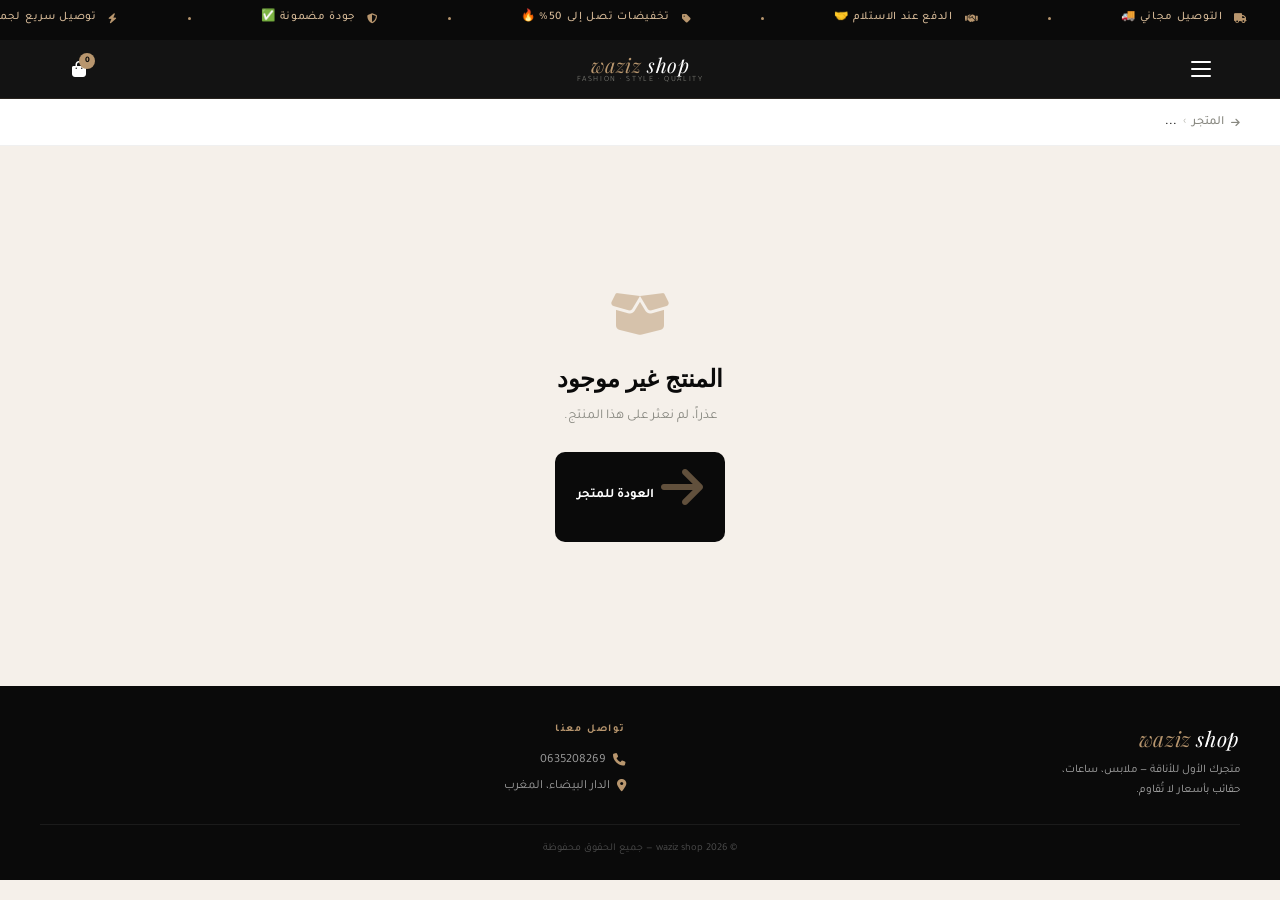
==== commit 189e25c3: "Update product.html" ====
--- a/product.html
+++ b/product.html
@@ -24,20 +24,31 @@
 <!-- MARQUEE -->
 <div class="marquee-bar" aria-hidden="true">
   <div class="marquee-track">
-    <span class="marquee-item"><i class="fas fa-truck"></i> التوصيل مجاني 🚚</span>
-    <span class="marquee-item"><span class="mdot"></span></span>
-    <span class="marquee-item"><i class="fas fa-handshake"></i> الدفع عند الاستلام 🤝</span>
-    <span class="marquee-item"><span class="mdot"></span></span>
-    <span class="marquee-item"><i class="fas fa-tag"></i> تخفيضات 50% 🔥</span>
-    <span class="marquee-item"><span class="mdot"></span></span>
-    <span class="marquee-item"><i class="fas fa-truck"></i> التوصيل مجاني 🚚</span>
-    <span class="marquee-item"><span class="mdot"></span></span>
-    <span class="marquee-item"><i class="fas fa-handshake"></i> الدفع عند الاستلام 🤝</span>
-    <span class="marquee-item"><span class="mdot"></span></span>
-    <span class="marquee-item"><i class="fas fa-tag"></i> تخفيضات 50% 🔥</span>
-    <span class="marquee-item"><span class="mdot"></span></span>
-  </div>
-</div>
+    <!-- نسخة 1 — المحتوى الأصلي -->
+    <span class="marquee-item"><i class="fas fa-truck"></i>&nbsp;التوصيل مجاني 🚚</span>
+    <span class="marquee-item"><span class="mdot"></span></span>
+    <span class="marquee-item"><i class="fas fa-handshake"></i>&nbsp;الدفع عند الاستلام 🤝</span>
+    <span class="marquee-item"><span class="mdot"></span></span>
+    <span class="marquee-item"><i class="fas fa-tag"></i>&nbsp;تخفيضات تصل إلى 50% 🔥</span>
+    <span class="marquee-item"><span class="mdot"></span></span>
+    <span class="marquee-item"><i class="fas fa-shield-halved"></i>&nbsp;جودة مضمونة ✅</span>
+    <span class="marquee-item"><span class="mdot"></span></span>
+    <span class="marquee-item"><i class="fas fa-bolt"></i>&nbsp;توصيل سريع لجميع المدن</span>
+    <span class="marquee-item"><span class="mdot"></span></span>
+    <!-- نسخة 2 — طبق الأصل (تجعل الحلقة لا تنقطع) -->
+    <span class="marquee-item"><i class="fas fa-truck"></i>&nbsp;التوصيل مجاني 🚚</span>
+    <span class="marquee-item"><span class="mdot"></span></span>
+    <span class="marquee-item"><i class="fas fa-handshake"></i>&nbsp;الدفع عند الاستلام 🤝</span>
+    <span class="marquee-item"><span class="mdot"></span></span>
+    <span class="marquee-item"><i class="fas fa-tag"></i>&nbsp;تخفيضات تصل إلى 50% 🔥</span>
+    <span class="marquee-item"><span class="mdot"></span></span>
+    <span class="marquee-item"><i class="fas fa-shield-halved"></i>&nbsp;جودة مضمونة ✅</span>
+    <span class="marquee-item"><span class="mdot"></span></span>
+    <span class="marquee-item"><i class="fas fa-bolt"></i>&nbsp;توصيل سريع لجميع المدن</span>
+    <span class="marquee-item"><span class="mdot"></span></span>
+  </div>
+</div>
+
 
 <!-- HEADER -->
 <header class="site-header">
@@ -162,7 +173,7 @@
 let selColor = '', selSize = '';
 let imgIdx = 0, fsIdx = 0;
 let cartOpen = false, menuOpen = false;
-let loadedImgs = 0, totalImgs = 0;
+// (image counters handled inline in buildProduct)
 
 /* ══════════════════════════════════
    INIT — READ id FROM URL
@@ -350,25 +361,42 @@
       </div>
     </div>`;
 
-  /* ── Image loading with Promise.all ── */
-  const allImgs = document.getElementById('productLayout').querySelectorAll('img');
-  totalImgs = allImgs.length;
-  loadedImgs = 0;
-
-  if (totalImgs === 0) { hideLoader(); return; }
-
-  const promises = Array.from(allImgs).map(img => new Promise(resolve => {
-    const done = () => { img.classList.add('il'); resolve(); };
-    if (img.complete && img.naturalWidth > 0) { done(); return; }
-    img.addEventListener('load',  done, { once:true });
-    img.addEventListener('error', resolve, { once:true });
-  }));
-
-  // Hide loader only when ALL images loaded (Promise.all)
-  Promise.all(promises).then(hideLoader);
-
-  // Safety timeout — max 5s
-  setTimeout(hideLoader, 5000);
+  /* ══════════════════════════════════════════
+     IMAGE LOADING — انتظر على الأقل صورتين
+     قبل إخفاء الـ Spinner وفتح الصفحة
+  ══════════════════════════════════════════ */
+  const allImgs  = document.getElementById('productLayout').querySelectorAll('img');
+  const imgArray = Array.from(allImgs);
+
+  if (imgArray.length === 0) { hideLoader(); return; }
+
+  // كم صورة يجب تحميلها قبل الفتح؟
+  // min(2, عدد الصور الكلي) — أي لو المنتج صورة واحدة فقط تكفي
+  const REQUIRED = Math.min(2, imgArray.length);
+  let readyCount = 0;
+  let pageOpened = false;
+
+  function onOneLoaded(img) {
+    img.classList.add('il');
+    readyCount++;
+    // عند وصول العدد المطلوب → افتح الصفحة
+    if (!pageOpened && readyCount >= REQUIRED) {
+      pageOpened = true;
+      hideLoader();
+    }
+  }
+
+  imgArray.forEach(img => {
+    if (img.complete && img.naturalWidth > 0) {
+      onOneLoaded(img);
+    } else {
+      img.addEventListener('load',  () => onOneLoaded(img), { once: true });
+      img.addEventListener('error', () => onOneLoaded(img), { once: true }); // خطأ = نعدّه جاهزاً
+    }
+  });
+
+  // Safety net: لو الاتصال بطيء جداً → افتح بعد 6 ثواني على أبعد تقدير
+  setTimeout(() => { if (!pageOpened) { pageOpened = true; hideLoader(); } }, 6000);
 }
 
 
@@ -615,4 +643,4 @@
 });
 </script>
 </body>
-</html>+</html>
--- a/style.css
+++ b/style.css
@@ -360,111 +360,133 @@
 /* ──────────────────────────────────────
    5. HERO SECTION
 ────────────────────────────────────── */
+/* ── HERO — mobile-first, compact, warm ── */
 .hero {
   position: relative;
-  height: 100svh;
-  min-height: 560px;
-  max-height: 860px;
+  padding: 44px 20px 40px;
   overflow: hidden;
   display: flex;
   align-items: center;
   justify-content: center;
   text-align: center;
+  /* No full-screen height — flows naturally */
+}
+@media (min-width: 640px) {
+  .hero { padding: 60px 20px 52px; }
 }
 
 .hero-bg {
   position: absolute; inset: 0;
-  background: linear-gradient(160deg, #1a1008 0%, #0a0a0a 60%, #12100c 100%);
-}
-/* Pattern overlay */
+  /* Warm dark, NOT pure black */
+  background: linear-gradient(175deg, #18100a 0%, #0e0b08 55%, #141008 100%);
+}
+/* Subtle diagonal stripe texture — pure CSS, zero HTTP requests */
 .hero-bg::before {
   content: '';
   position: absolute; inset: 0;
-  background-image:
-    repeating-linear-gradient(0deg, transparent, transparent 60px, rgba(184,150,110,.025) 60px, rgba(184,150,110,.025) 61px),
-    repeating-linear-gradient(90deg, transparent, transparent 60px, rgba(184,150,110,.025) 60px, rgba(184,150,110,.025) 61px);
-}
-/* Glow */
+  background-image: repeating-linear-gradient(
+    -45deg,
+    transparent 0px,
+    transparent 28px,
+    rgba(184,150,110,.03) 28px,
+    rgba(184,150,110,.03) 29px
+  );
+}
+/* Bottom warm glow */
 .hero-bg::after {
   content: '';
   position: absolute; inset: 0;
-  background: radial-gradient(ellipse 70% 50% at 50% 80%, rgba(184,150,110,.14), transparent 65%);
+  background: radial-gradient(
+    ellipse 90% 55% at 50% 100%,
+    rgba(184,150,110,.16),
+    transparent 65%
+  );
 }
 
 .hero-content {
   position: relative;
   z-index: 2;
-  max-width: 600px;
-  padding: 0 20px;
-}
+  max-width: 480px;
+  width: 100%;
+}
+
 .hero-badge {
   display: inline-flex;
   align-items: center;
-  gap: 7px;
-  background: rgba(184,150,110,.15);
-  border: 1px solid rgba(184,150,110,.3);
+  gap: 6px;
+  background: rgba(184,150,110,.13);
+  border: 1px solid rgba(184,150,110,.28);
   color: var(--gold2);
-  font-size: 10.5px;
+  font-size: 10px;
   font-weight: 600;
-  letter-spacing: .16em;
+  letter-spacing: .14em;
   text-transform: uppercase;
-  padding: 5px 14px;
+  padding: 5px 13px;
   border-radius: 99px;
-  margin-bottom: 20px;
+  margin-bottom: 16px;
   opacity: 0;
-  animation: heroIn .7s .1s forwards;
-}
+  animation: heroIn .6s .08s forwards;
+}
+
 .hero-title {
   font-family: 'Playfair Display', serif;
-  font-size: clamp(36px, 7vw, 68px);
+  /* Responsive: comfortable on small phones */
+  font-size: clamp(28px, 8vw, 52px);
   font-weight: 400;
   color: var(--white);
-  line-height: 1.1;
-  margin-bottom: 14px;
+  line-height: 1.15;
+  margin-bottom: 12px;
   opacity: 0;
-  animation: heroIn .7s .25s forwards;
-}
-.hero-title em { font-style:italic; color: var(--gold2); }
+  animation: heroIn .6s .2s forwards;
+}
+.hero-title em     { font-style: italic; color: var(--gold2); }
 .hero-title strong { font-weight: 800; }
 
 .hero-line {
-  width: 50px; height: 2px;
+  width: 40px; height: 2px;
   background: linear-gradient(90deg, transparent, var(--gold), transparent);
-  margin: 18px auto;
+  margin: 14px auto;
   opacity: 0;
-  animation: heroIn .7s .4s forwards;
-}
+  animation: heroIn .6s .32s forwards;
+}
+
 .hero-sub {
-  font-size: 14px;
-  color: rgba(255,255,255,.6);
+  font-size: 13px;
+  color: rgba(255,255,255,.55);
   font-weight: 300;
-  margin-bottom: 32px;
+  margin-bottom: 24px;
+  line-height: 1.6;
   opacity: 0;
-  animation: heroIn .7s .5s forwards;
-}
+  animation: heroIn .6s .42s forwards;
+}
+
 .hero-cta {
   display: inline-flex;
   align-items: center;
-  gap: 10px;
+  gap: 8px;
   background: var(--gold);
   color: var(--ink);
   font-size: 14px;
   font-weight: 800;
-  padding: 14px 32px;
+  padding: 13px 28px;
   border-radius: var(--r3);
   letter-spacing: .04em;
   opacity: 0;
-  animation: heroIn .7s .62s forwards;
+  animation: heroIn .6s .52s forwards;
   transition: transform var(--tf), box-shadow var(--tf), background var(--tf);
 }
 .hero-cta:hover {
   background: var(--gold2);
   transform: translateY(-2px);
-  box-shadow: 0 8px 30px rgba(184,150,110,.4);
-}
-.hero-cta i { font-size: 13px; }
-
-@keyframes heroIn { from { opacity:0; transform:translateY(22px); } to { opacity:1; transform:translateY(0); } }
+  box-shadow: 0 6px 24px rgba(184,150,110,.38);
+}
+.hero-cta:active { transform: scale(.97); }
+.hero-cta i { font-size: 12px; }
+
+@keyframes heroIn {
+  from { opacity: 0; transform: translateY(16px); }
+  to   { opacity: 1; transform: translateY(0); }
+}
 
 
 /* ──────────────────────────────────────
@@ -1129,63 +1151,134 @@
 
 
 /* ──────────────────────────────────────
-   19. INDEX PAGE — CATEGORIES GRID
+   19. INDEX PAGE — CATEGORIES LIST
+   واحدة تحت واحدة على الموبايل
 ────────────────────────────────────── */
 .cats-grid {
-  display: grid;
-  grid-template-columns: repeat(2, 1fr);
-  gap: 12px;
-  padding-bottom: 50px;
-}
-@media(min-width:640px){ .cats-grid{ grid-template-columns:repeat(3,1fr); gap:16px; } }
-
+  display: flex;
+  flex-direction: column;   /* ← عمود واحد على الموبايل */
+  gap: 10px;
+  padding-bottom: 8px;
+}
+/* 2 columns on tablets+ */
+@media (min-width: 600px) {
+  .cats-grid {
+    display: grid;
+    grid-template-columns: repeat(2, 1fr);
+    gap: 12px;
+  }
+}
+
+/* Each category row — horizontal card, easy to tap */
 .cat-card {
   position: relative;
-  border-radius: var(--r3);
+  border-radius: var(--r2);
   overflow: hidden;
-  aspect-ratio: 3/2;
   cursor: pointer;
   display: flex;
-  align-items: flex-end;
-  transition: transform var(--t), box-shadow var(--t);
+  align-items: center;
+  gap: 0;
+  min-height: 72px;         /* comfortable tap target */
   background: var(--ink2);
-}
-.cat-card:hover { transform: translateY(-4px); box-shadow: var(--sh3); }
-.cat-card:active { transform: scale(.97); }
-
+  border: 1px solid rgba(184,150,110,.12);
+  transition: transform var(--t), box-shadow var(--t), border-color var(--t);
+  /* No fixed aspect-ratio — height is natural */
+  aspect-ratio: unset;
+  text-decoration: none;
+}
+.cat-card:hover {
+  transform: translateY(-2px);
+  box-shadow: var(--sh2);
+  border-color: rgba(184,150,110,.3);
+}
+.cat-card:active { transform: scale(.98); }
+
+/* Left accent strip */
+.cat-card::before {
+  content: '';
+  position: absolute;
+  top: 0; right: 0;        /* RTL: strip on the right */
+  width: 3px; height: 100%;
+  background: var(--gold);
+  opacity: 0;
+  transition: opacity var(--t);
+  border-radius: 0 var(--r2) var(--r2) 0;
+}
+.cat-card:hover::before { opacity: 1; }
+
+/* Subtle warm glow bg — no heavy gradient needed */
 .cat-card-bg {
   position: absolute; inset: 0;
-  background: linear-gradient(135deg, #1a140a, #0a0a0a);
-}
-.cat-card-bg::after {
-  content: '';
-  position: absolute; inset: 0;
-  background: linear-gradient(0deg, rgba(0,0,0,.7) 0%, transparent 60%);
-}
+  background: linear-gradient(100deg, rgba(184,150,110,.06) 0%, transparent 60%);
+  pointer-events: none;
+}
+.cat-card-bg::after { display: none; } /* remove old overlay */
+
+/* Icon box — left side */
 .cat-card-icon {
-  position: absolute;
-  top: 50%; left: 50%;
-  transform: translate(-50%,-60%);
-  font-size: 32px;
+  /* Override absolute positioning from before */
+  position: relative;
+  top: unset; left: unset;
+  transform: none;
+  flex-shrink: 0;
+  width: 68px;
+  height: 100%;
+  display: flex;
+  align-items: center;
+  justify-content: center;
+  font-size: 24px;
   color: var(--gold);
-  opacity: .7;
-  transition: transform var(--t), opacity var(--t);
-}
-.cat-card:hover .cat-card-icon { transform:translate(-50%,-65%); opacity:1; }
-
+  opacity: .85;
+  background: rgba(184,150,110,.07);
+  border-left: 1px solid rgba(184,150,110,.1);
+  transition: opacity var(--t), background var(--t);
+  min-height: 72px;
+}
+.cat-card:hover .cat-card-icon {
+  opacity: 1;
+  background: rgba(184,150,110,.13);
+  transform: none; /* override old transform */
+}
+
+/* Text block */
 .cat-card-body {
   position: relative;
   z-index: 1;
-  padding: 14px 16px;
-  width: 100%;
-}
+  padding: 0 16px;
+  flex: 1;
+  display: flex;
+  align-items: center;
+  justify-content: space-between;
+  gap: 8px;
+}
+
+.cat-card-texts { display: flex; flex-direction: column; gap: 2px; }
+
 .cat-card-name {
-  font-size: 14px;
+  font-size: 15px;
   font-weight: 700;
   color: var(--white);
-  margin-bottom: 2px;
-}
-.cat-card-count { font-size: 10.5px; color: var(--gold2); font-weight: 500; }
+  line-height: 1.2;
+}
+.cat-card-count {
+  font-size: 11px;
+  color: rgba(255,255,255,.4);
+  font-weight: 400;
+}
+
+/* Arrow chevron on the left (RTL: this is the leading side visually) */
+.cat-card-arrow {
+  color: var(--gold);
+  opacity: 0;
+  font-size: 12px;
+  transition: opacity var(--t), transform var(--t);
+  transform: translateX(4px);
+  flex-shrink: 0;
+}
+.cat-card:hover .cat-card-arrow {
+  opacity: 1;
+  transform: translateX(0);
+}
 
 
 /* ──────────────────────────────────────
@@ -1196,4 +1289,54 @@
   .footer-in { grid-template-columns:1fr; }
   .trust { gap:6px; padding:10px; }
   .ti span { font-size:8.5px; }
-}+  /* Tighter hero on small screens */
+  .hero { padding:36px 18px 34px; }
+  .hero-badge { font-size:9.5px; padding:4px 11px; margin-bottom:13px; }
+  .hero-sub { font-size:12px; margin-bottom:20px; }
+  .hero-cta { padding:12px 24px; font-size:13.5px; }
+}
+
+/* ──────────────────────────────────────
+   21. PERFORMANCE — CSS-ONLY BOOSTS
+   Zero JavaScript overhead
+────────────────────────────────────── */
+
+/* Defer offscreen rendering for product cards below fold */
+.pcard { content-visibility: auto; contain-intrinsic-size: 0 320px; }
+
+/* Prevent layout shifts on images by reserving space */
+.pcard-img { contain: strict; }
+.gallery-main { contain: layout style; }
+
+/* Reduce paint area for sticky elements */
+.site-header { contain: layout style; }
+.cat-wrap     { contain: layout style; }
+
+/* Smooth scroll only when user has no motion preference */
+@media (prefers-reduced-motion: no-preference) {
+  html { scroll-behavior: smooth; }
+}
+@media (prefers-reduced-motion: reduce) {
+  *, *::before, *::after {
+    animation-duration: .01ms !important;
+    transition-duration: .01ms !important;
+  }
+  .marquee-track { animation: none; }
+}
+
+/* Touch: remove 300ms tap delay everywhere */
+a, button, [onclick] { touch-action: manipulation; }
+
+/* Prevent text size bump on orientation change (iOS) */
+body { -webkit-text-size-adjust: 100%; text-size-adjust: 100%; }
+
+/* GPU-accelerate only elements that actually animate */
+.pcard-img img,
+.cat-card,
+.nav-drawer,
+.cart-drawer,
+.modal-sheet  { will-change: transform; }
+
+/* Remove will-change when not in use (memory saver) */
+.pcard-img img:not(:hover),
+.cat-card:not(:hover) { will-change: auto; }
